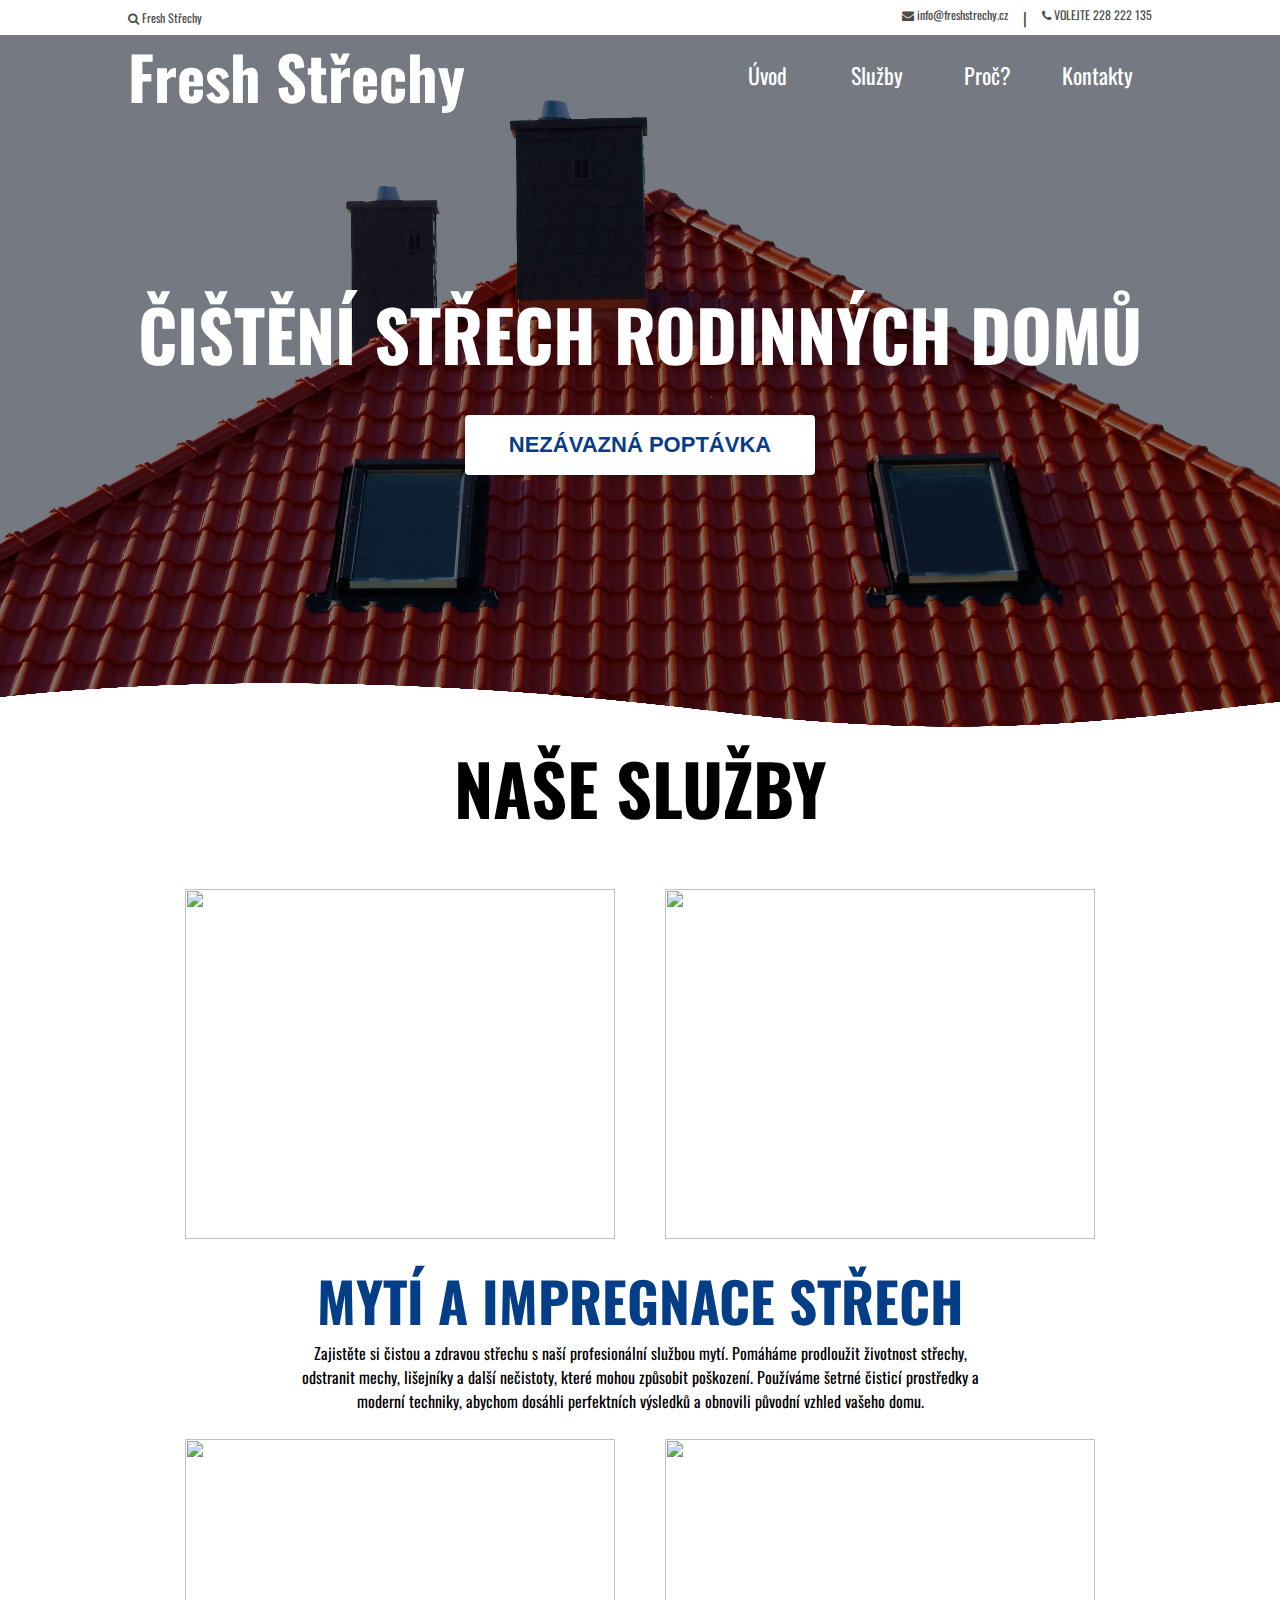
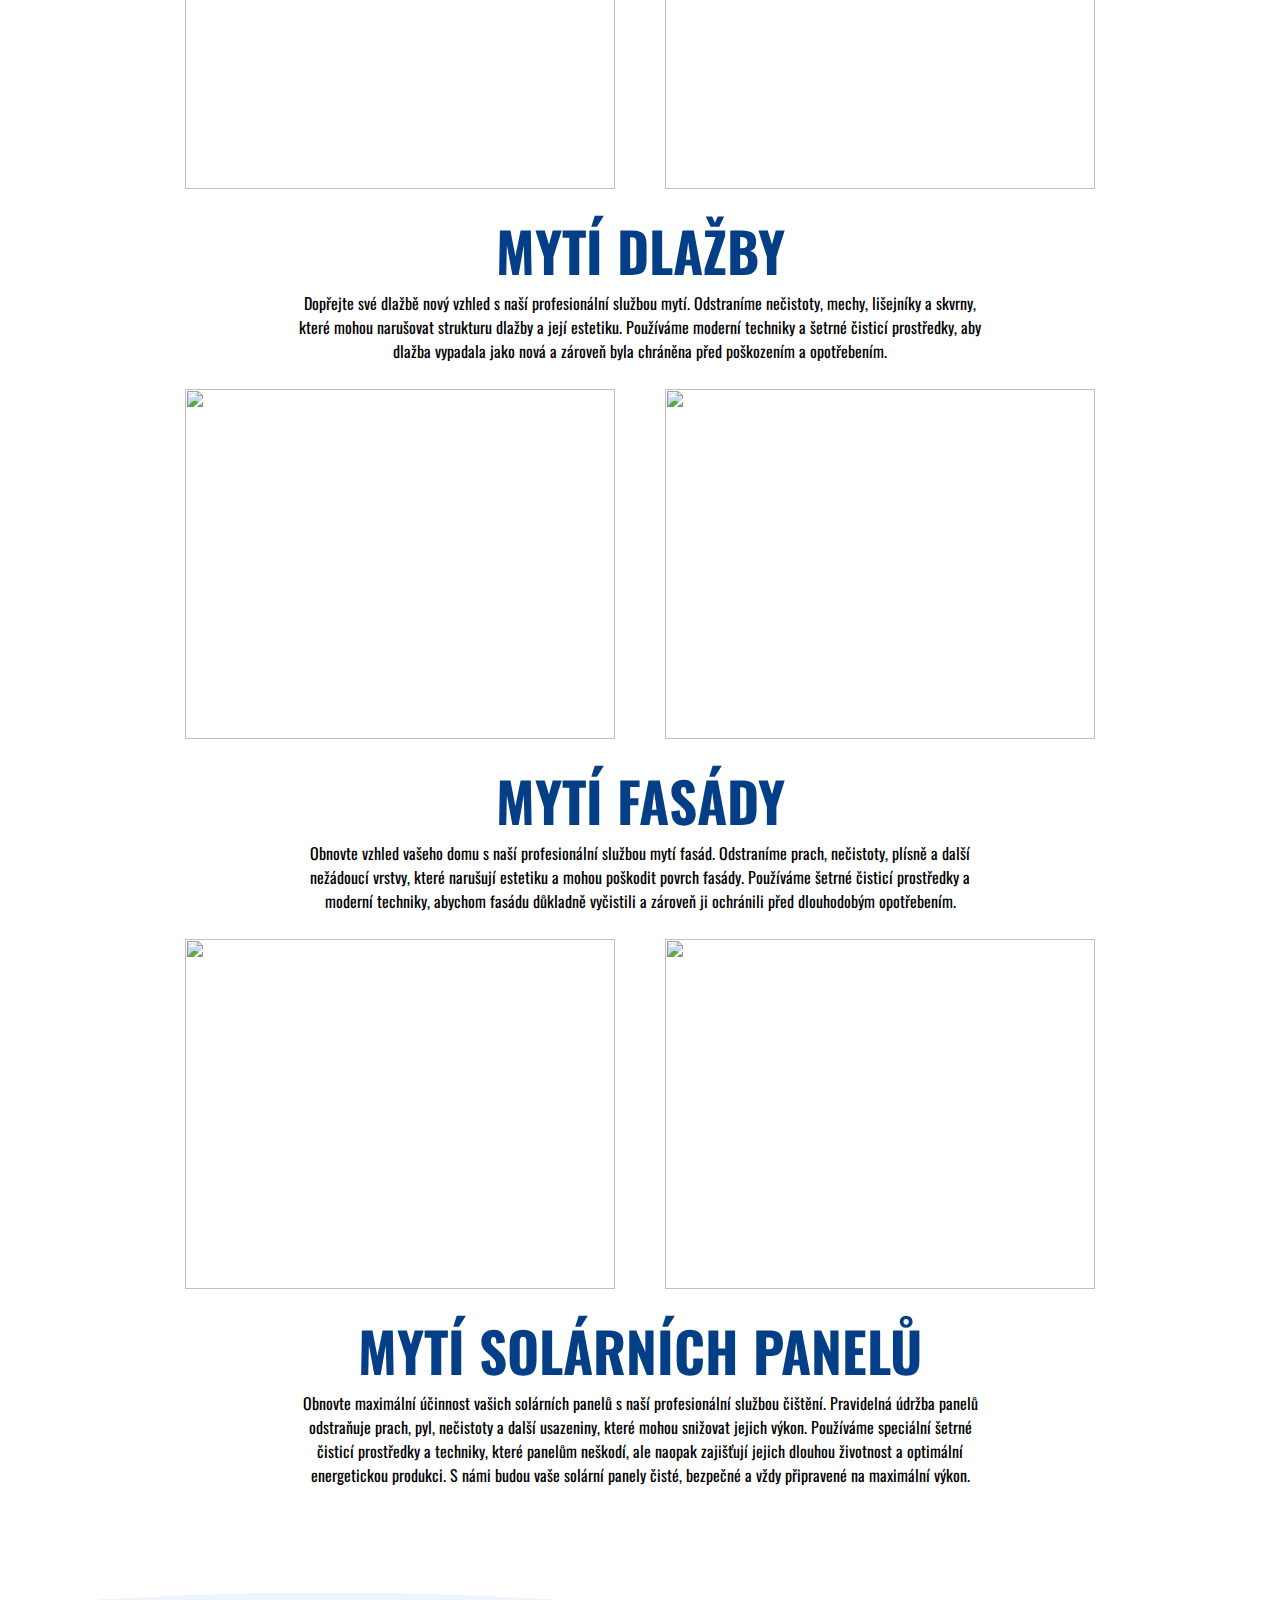
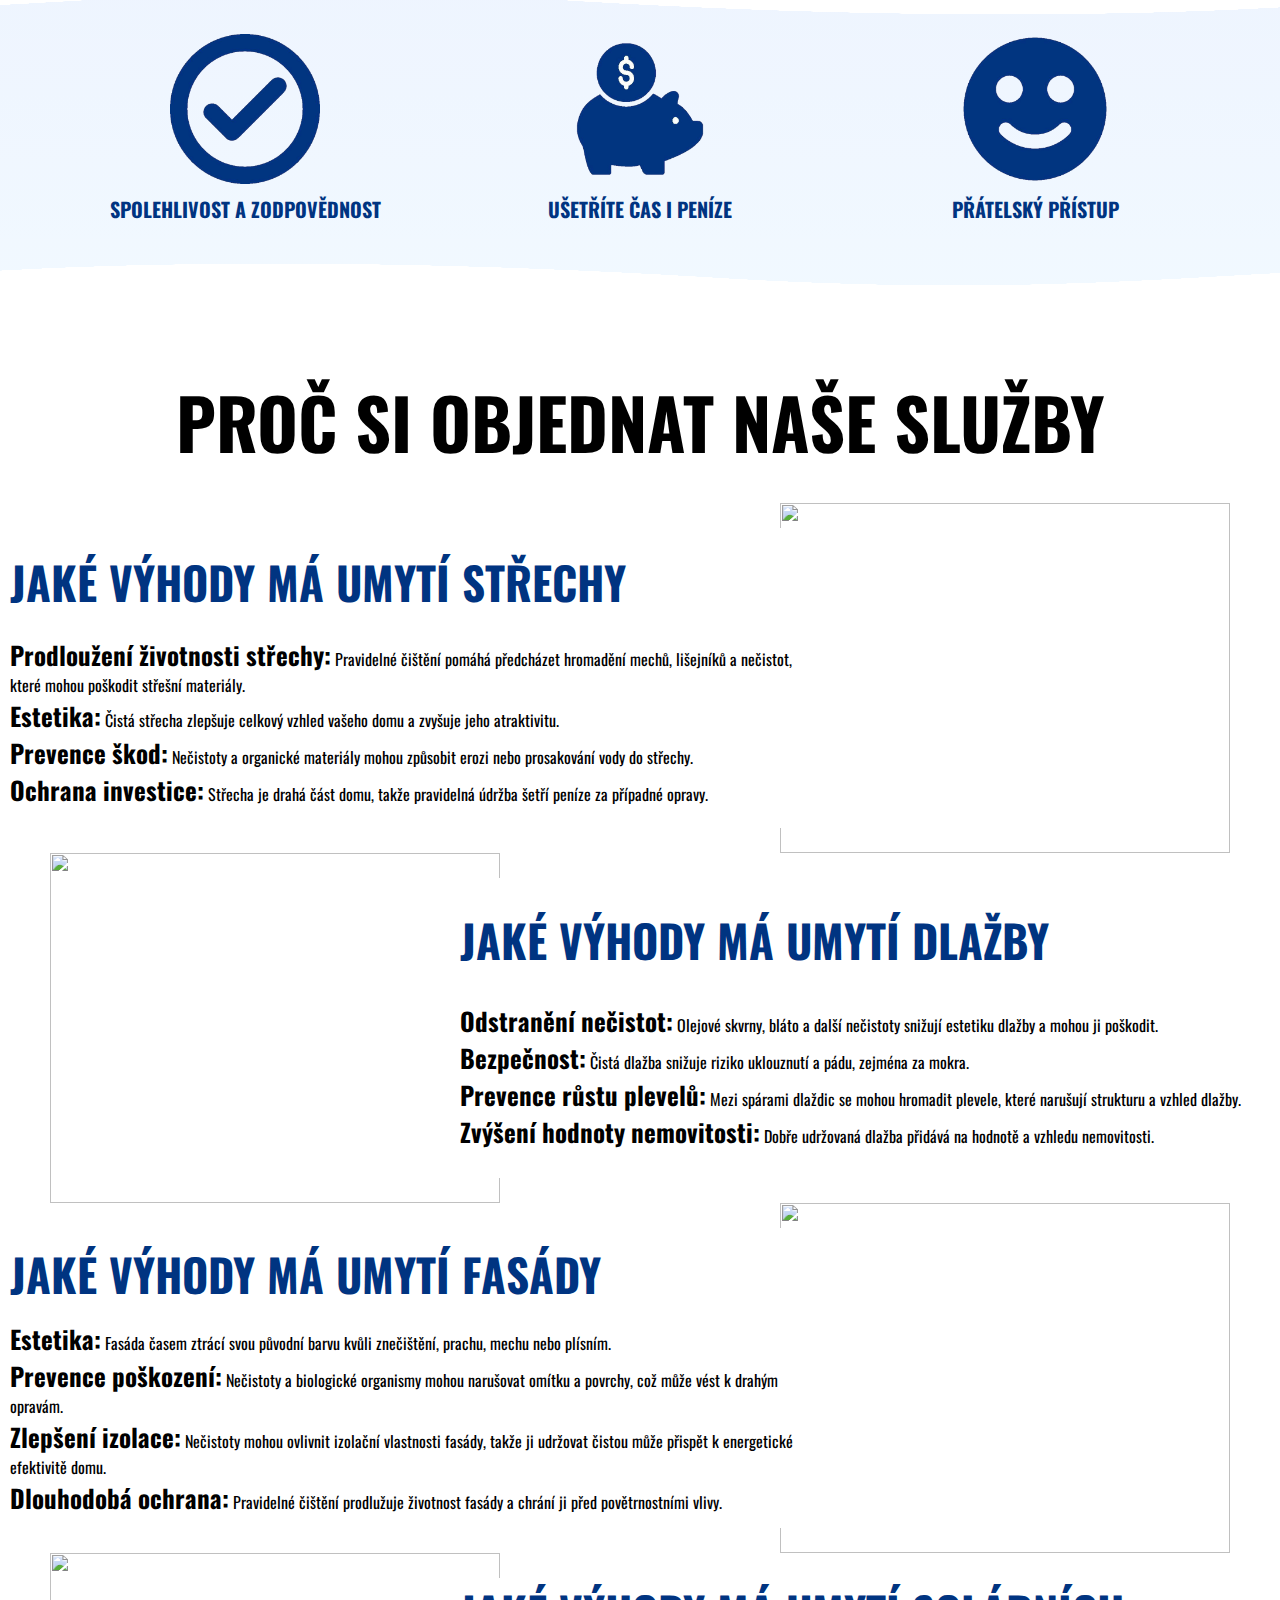
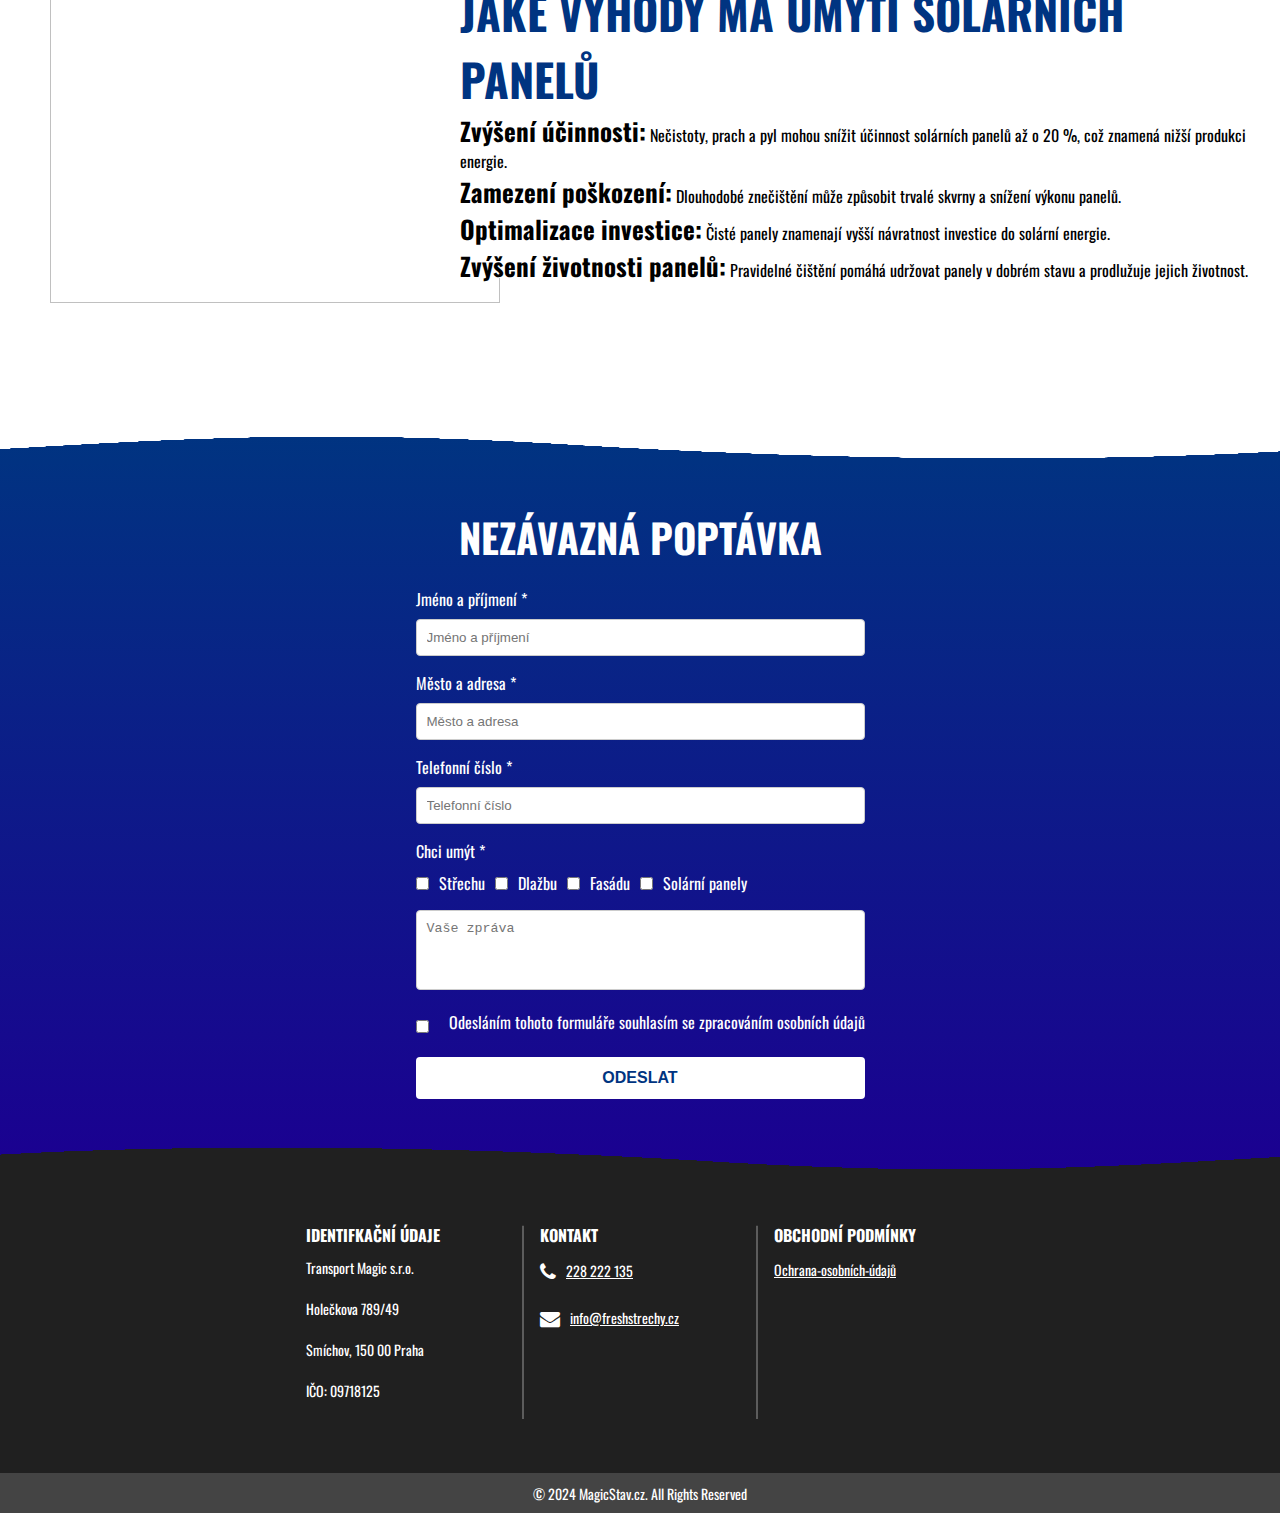
==== default.html @ 61a83289 "Add files via upload" ====
<!DOCTYPE html>
<html lang="en">
<head>
    <meta charset="UTF-8">
    <meta name="viewport" content="width=device-width, initial-scale=1.0">
    <link rel="stylesheet" href="https://cdnjs.cloudflare.com/ajax/libs/font-awesome/4.7.0/css/font-awesome.min.css">
    <link href="https://fonts.googleapis.com/css2?family=Oswald:wght@400;700&display=swap" rel="stylesheet">
    <meta name="format-detection" content="telephone=no">
    <title>Clean Střechy | Čištění střech rodinných domů Plzeň</title>
</head>
<style>
    *{
        margin: 0;
        padding: 0;
    }
    body{
        margin: 0;
        padding: 0;
        font-family: "Oswald";
    }
    .upper_div{
        height: 35px;
        margin: 0 10%;
        display: flex;
        align-items: center;
        justify-content: space-between;
    }
    .p_nav_head{
        text-decoration: none;
        color: rgb(75, 75, 75); 
        margin: 0;
        font-weight: 400;
        font-size: 12px;
    }
    .a_nav_head{
        text-decoration: none;
        color: rgb(75, 75, 75); 
        margin: 0;
        font-weight: 400;
        font-size: 12px;
    }
    .a_nav_head:hover{
        text-decoration: underline;
    }
    .a_phnumber{
        text-decoration: none;
        color: rgb(75, 75, 75); 
        font-weight: 400;
        font-size: 12px;
    }
    .a_phnumber:hover{
        text-decoration: underline;
    }
    .div_nav {
        background-image: url('red-roof.jpg');
        background-repeat: no-repeat;
        background-size: cover;
        background-position: right;
        height: 700px;
        position: relative; /* Potřebné pro absolutní pozicování obrázku bagru uvnitř tohoto kontejneru */
        z-index: 1;
    }
    .nav{
        width: 100%;
        display: flex;
    }
    .nav_div{
        width: 100%;
        height: 80px;
        display: flex;
        justify-content: space-between;
        margin: 0 10%;
    }
    .a_logo{
        text-decoration: none;
        font-size: 60px;
        color: rgb(255, 255, 255);
    }
    .logo{
        align-items: center;
        display: flex;
    }
    .nav_links{
        text-decoration: none;
        display: flex;
        list-style: none;
        justify-content: space-between;
        align-items: center;
    }
    .nav_buttons{
        display: flex;
        justify-content: center;
        align-items: center;
        width: 110px;
        height: 40px;
        text-align: center;
    }
    .a{
        text-decoration: none;
        font-size: 22px;
        color: rgb(255, 255, 255);
    }
    .a:hover{
        text-decoration: underline;
        color: #003481;
    }
    .sidebar {
        height: 100%;
        width: 0;
        position: fixed;
        z-index: 1;
        top: 0px;
        left: 0;
        background: linear-gradient(#003481, #1b0091);
        overflow-x: hidden;
        transition: 0.5s;
        padding-top: 60px;
    }

    .sidebar a {
        padding: 10px 15px;
        text-decoration: none;
        font-size: 20px;
        color: #818181;
        display: block;
        transition: 0.3s;
    }

    .sidebar a:hover {
        color: #f1f1f1;
    }

    .sidebar .closebtn {
        position: absolute;
        top: 0;
        right: 25px;
        font-size: 36px;
        margin-left: 50px;
    }

    @media screen and (max-width: 1150px) {
        #openNav {
            display: block;
            margin-top: 15px;
            margin-right: 10%;
        }
        .nav_links{
            display: none;
        }
        .sidebar{
            text-align: center;
        }
        .a_logo{
            font-size: 35px;
        }
        .div_nav{
            height: 550px;
        }
    }

    @media screen and (min-width: 1151px) {
        #openNav {
            display: none;
        }
    }
    @media screen and (max-height: 450px) {
        .sidebar {padding-top: 15px;}
        .sidebar a {font-size: 18px;}
    }
    .div_main{
        display: flex;
        flex-direction: column;
        justify-content: center;
        align-items: center; 
        height: 75%;
    }
    .p_main_title{
        font-size: 70px;
        font-weight: 700;
        color: white;
        text-align: center;
        padding-bottom: 30px;
    }
    .button_main{
        width: 350px;
        height: 60px;
        background-color: white;
        color: #093c88;
        font-size: 22px;
        font-weight: 700;
        cursor: pointer;
        border: none;
        z-index: 3;
    }

    .button_main:hover{
        background: linear-gradient(#003481, #1b0091);
        color: white;
    }
    .div_vlna{
        background-image: url('vlna.png');
        background-repeat: no-repeat;
        background-size: 100% 40%;
        width: 100%;
        height: 200px;
        position: absolute; /* Absolutní pozicování pro přesunutí obrázku */
        bottom: -121px; /* Umístění na spodní okraj kontejneru */
        left: 0; /* Zarovnání doleva */
        z-index: 2; /* Zajištění, aby obrázek bagru byl viditelný před pozadím */
    }
    .div_vlna4{
        background-image: url('vlna2.png');
        background-repeat: no-repeat;
        background-size: 100% 20%;
        width: 100%;
        height: 200px;
        position: absolute; /* Absolutní pozicování pro přesunutí obrázku */
        top: -1px; /* Umístění na spodní okraj kontejneru */
        left: 0; /* Zarovnání doleva */
        z-index: 2; /* Zajištění, aby obrázek bagru byl viditelný před pozadím */
    }
    .div_vlna5{
        background-image: url('vlna.png');
        background-repeat: no-repeat;
        background-size: 100% 20%;
        width: 100%;
        height: 200px;
        position: absolute; /* Absolutní pozicování pro přesunutí obrázku */
        bottom: -161px; /* Umístění na spodní okraj kontejneru */
        left: 0; /* Zarovnání doleva */
        z-index: 2; /* Zajištění, aby obrázek bagru byl viditelný před pozadím */
    }
    .div_vlna2{
        background-image: url('vlna2.png');
        background-repeat: no-repeat;
        background-size: 100% 20%;
        width: 100%;
        height: 200px;
        position: absolute; /* Absolutní pozicování pro přesunutí obrázku */
        top: -1px; /* Umístění na spodní okraj kontejneru */
        left: 0; /* Zarovnání doleva */
        z-index: 2; /* Zajištění, aby obrázek bagru byl viditelný před pozadím */
    }
    .div_vlna3{
        background-image: url('vlna3.png');
        background-repeat: no-repeat;
        background-size: 100% 20%;
        width: 100%;
        height: 200px;
        position: absolute; /* Absolutní pozicování pro přesunutí obrázku */
        bottom: -161px; /* Umístění na spodní okraj kontejneru */
        left: 0; /* Zarovnání doleva */
        z-index: 2; /* Zajištění, aby obrázek bagru byl viditelný před pozadím */
    }
    @media screen and (max-width: 550px) {
        .p_nav_head{
            display: none;
        }
        .upper_div{
            display: flex;
            justify-content: center;
        }
    }
    .p_kontakt_tittle{
        color: white; 
        font-weight: 700;
    }
    .p_kontakt{
        color: white; 
        font-size: 14px;
        padding: 10px 0;
        text-decoration: none;
    }
    .img_cara{
        height: 200px;
    }
    .img_cara2{
        height: 200px;
    }
    .img_cara3{
        width: 180px;
        height: auto;
        display: none;
    }
    #fa-phone{
        color: white; 
        font-size: 20px; 
        padding-top: 5px;
    }
    .phone_a{
        color: white; 
        font-size: 14px; 
        padding-left: 10px;
    }
    .zasady{
        color: white; 
        font-size: 14px;
        padding: 10px 0;
    }
    .kontakt_div{
        width: 200px; 
        padding: 0 15px;
    }
    @media screen and (max-width: 693px) {
        .img_cara2{
                display: none;
            }
        .p_main_title{
            font-size: 48px;
        }
    }
    @media screen and (max-width: 462px) {
        .img_cara{
            display: none;
        }
    }
    @media screen and (max-width: 458px) {
        .img_cara3{
            display: block;
        }
        .kontakt_div{
            display: flex;
            flex-direction: column;
            align-items: center;
        }
    }
    .div_sluzby{
        display: flex;
        justify-content: space-between;
        padding: 0 15%;
    }
    .sluzby{
        width: 100%;
    } 
    .div_obrazky{
        display: flex; 
        flex-direction: column;
        align-items: center;
        gap: 50px;  
        padding: 0 25px;
    }
    .service {
        text-align: center;
        width: 100%;
        display: flex;
        flex-direction: column;
        align-items: center;
    }
    .obrazky{
        display: flex;
        gap: 50px;
        justify-content: center;
    }
    .img_service{
        width: 430px;
        height: 350px;
    }
    .img_service2{
        width: 430px;
        height: 350px;
    }
    .service_title{
        color: #033e86;
        font-weight: 700;
        font-size: 55px;
        text-align: center;
        margin-bottom: 0;
        margin-top: 20px;
    }
    .service_text{
        font-weight: 300;
        color: black;
        width: 98%;
        text-align: center;
    }
    .div_formular {
        background: linear-gradient(#003481, #1b0091);
        height: 700px; 
        display: flex;
        justify-content: center;
        align-items: center;
        flex-direction: column;
        margin-top: 50px;
        padding: 20px 0;
        position: relative;
        z-index: 1;
    }

    .form-container {
        padding: 20px 0;
        border-radius: 8px;
        width: 100%;
        max-width: 600px;
        display: flex;
        flex-direction: column;
        align-items: center;
    }

    input[type="text"],
    input[type="tel"],
    textarea {
        width: 100%; 
        max-width: 500px;
        padding: 10px;
        margin-bottom: 15px;
        border: 1px solid #ccc;
        border-radius: 4px;
        box-sizing: border-box;
    }

    textarea {
        height: 80px;
        resize: none;
    }

    .checkbox-container {
        display: flex;
        align-items: center;
        margin-bottom: 15px;
        gap: 10px;
    }

    .checkbox-container > div {
        display: flex;
        align-items: center;
    }

    input[type="checkbox"] {
        margin-right: 10px;
    }

    button {
        width: 100%;
        padding: 12px;
        background-color: white;
        color: #003481;
        border: none;
        border-radius: 4px;
        font-size: 1em;
        cursor: pointer;
        font-weight: bold;
        text-transform: uppercase;
    }

    button:hover {
        background-color: #0144a8;
        color: white;
    }

    label {
        display: block;
        margin-bottom: 8px;
        color: white;
    }
    .label2 {
        display: block;
        margin-bottom: 0;
        color: white;
    }

    h1 {
        text-align: center;
        font-size: 2.5rem; 
        margin-bottom: 20px;
        margin-top: 0;
        color: #ffffff;
    }

    @media (max-width: 768px) {
        input[type="text"],
        input[type="tel"],
        textarea {
            width: 100%;
        }


        h1 {
            font-size: 1.7rem;
        }

        button {
            font-size: 0.9em; 
        }
        form{
            width: 300px;
        }
        label{
            font-size: 13px;
        }
    }
    .p_sluzby_title{
        color: black;
        font-family: 700;
        font-size: 70px;
        text-align: center;
        padding-bottom: 50px;
    }
    .proc_main_title{
        text-align: center; 
        color: black; 
        font-size: 70px; 
        margin-bottom: 30px;
    }
    @media screen and (max-width: 1500px) {
        .div_sluzby{
            display: block;
            padding: 0;
        }
    }
    @media screen and (max-width: 700px) {
        .img_service{
            width: 330px;
            height: 250px;
        }
        .img_service2{
            display: none;
        }
        .p_sluzby_title{
            font-size: 50px;
        }
        .service_title{
            font-size: 30px;
        }
        .proc_main_title{
            font-size: 48px;
        }
        .div_obrazky{
            padding: 0;
        }
    }
    .proc_umyt_strechu{
        padding: 80px 15%;
        height: 100%;
    }
    .proc_umyt_all{
        display: flex; 
        align-items: center; 
        flex-direction: row-reverse;
    }
    .proc_umyt_all2{
        display: flex; 
        align-items: center; 
    }
    .proc_umyt{
        background-color: white; 
        z-index: 2; 
        height: 300px; 
        padding: 0 10px; 
        display: flex; 
        justify-content: space-evenly; 
        flex-direction: column;
    }
    .sluzby_umyt{
        background-color: white; 
        height: 150px; 
        max-width: 700px;
        display: flex; 
        flex-direction: column;
    }
    .proc_img{
        height: 350px; 
        width: 450px; 
        position: relative; 
        right: 50px; 
        z-index: 1;
    }
    .proc_img2{
        height: 350px; 
        width: 450px; 
        position: relative; 
        left: 50px; 
        z-index: 1;
    }
    .proc_title{
        font-weight: 700;
        font-size: 45px; 
        color: #003481;
    }
    @media screen and (max-width: 1650px) {
        .proc_umyt_strechu{
            padding: 80px 0;
        }
    }
    @media screen and (max-width: 1150px) {
        .proc_umyt_strechu{
            padding: 80px 0;
        }
    }
    @media screen and (max-width: 950px) {
        .proc_umyt_all{
            display: flex;
            flex-direction: column;
            align-items: center;
        }
        .proc_umyt_all2{
            display: flex;
            justify-content: center;
            flex-direction: column;
            align-items: center;
        }
        .proc_img{
            right: 0;
            height: 300px;
            width: 350px;
        }
        .proc_img2{
            left: 0;
            height: 300px;
            width: 350px;
        }
        .proc_umyt{
            box-shadow: none;
            align-items: center;
            height: 480px;
        }
        .proc_text{
            padding: 0 15px;
        }
        .proc_title{
            font-size: 30px;
            margin-top: 15px;
            text-align: center;
        }
        .sluzby_umyt{
            height: 250px;
        }
    }
    .div_pristup_main{
        height: 300px; 
        background: linear-gradient(#0063f811, #008cff0e); 
        margin-top: 150px; 
        position: relative; 
        z-index: 1;
    }
    .div_pristup{
        width: 100%; 
        display: flex; 
        justify-content: space-evenly; 
        align-items: center; 
        height: 100%;
    }
    .img_spol{
        height: 150px; 
        width: 150px; 
        padding-bottom: 10px; 
        margin-top: -20px;
    }
    .p_pristup{
        color: #003481; 
        font-size: 20px; 
        font-weight: 700;
    }
    .pristup{
        display: flex; 
        flex-direction: column; 
        align-items: center;
        width: 300px;
    }
    @media screen and (max-width: 750px) {
        .div_pristup_main{
            height: 550px;
        }
        .div_pristup{
            flex-direction: column
        }
        .img_spol{
            width: 80px;
            height: 80px;
        }
        .p_pristup{
            font-size: 20px;
            text-align: center;
        }
        .pristup{
            width: 300px;
        }
    }
</style>
<body id="body">
    <div class="upper_div">
        <div class="div_strechy">
            <p class="p_nav_head"><i class="fa fa-search"></i> Fresh Střechy</p>
        </div>
        <div style="display: flex;">
            <a class="a_nav_head" href="mailto:info@strechy.cz"><i class="fa fa-envelope"></i> info@freshstrechy.cz</a>
            <p style="padding: 0 15px; color: rgb(75, 75, 75);">|</p>
            <a class="a_phnumber" href="tel:+420228222135"><i class="fa fa-phone"></i> VOLEJTE 228 222 135</a>
        </div>
    </div>
    <div class="div_nav">
        <nav class="nav">
            <div class="nav_div">
                <p class="logo"><a href="/" class="a_logo"><strong>Fresh Střechy <i class='fas fa-lightbulb' style="font-size: 35px;"></i></strong></a></p>
                <ul class="nav_links">
                    <li class="nav_buttons"><a class="a" href="#body">Úvod</a></li>
                    <li class="nav_buttons"><a class="a" href="#sluzby">Služby</a></li>
                    <li class="nav_buttons"><a class="a" href="#proc">Proč?</a></li>
                    <li class="nav_buttons"><a class="a" href="#kontakt">Kontakty</a></li>
                </ul>
            </div>
            <div id="openNav">
                <span style="font-size:35px;cursor:pointer; color: white;" onclick="openNav()">&#9776;</span>
            </div>
      </nav>
        <div id="mySidebar" class="sidebar">
            <a href="javascript:void(0)" class="closebtn" onclick="closeNav()">&times;</a>
            <a href="#body" style="color: white;" onclick="closeNav()">Úvod</a>
            <a href="#sluzby" style="color: white;" onclick="closeNav()">Služby</a>
            <a href="#proc" style="color: white;" onclick="closeNav()">Proč?</a>
            <a href="#kontakt" style="color: white;" onclick="closeNav()">Kontakty</a>
        </div>
        <div class="div_main">
            <p class="p_main_title"><strong>ČIŠTĚNÍ STŘECH RODINNÝCH DOMŮ</strong></p>
            <a href="#formular"><button class="button_main"><strong>NEZÁVAZNÁ POPTÁVKA</strong></button></a>
        </div>
        <div class="div_vlna">   
        </div>
    </div>

    <div class="div_sluzby" id="sluzby">
        <div class="sluzby">
            <p class="p_sluzby_title"><strong>NAŠE SLUŽBY</strong></p>
            <div class="div_obrazky">
                <div class="service">
                    <div class="obrazky">
                        <img class="img_service" src="https://domerino.cz/wp-content/uploads/2024/05/Domerino_cisteni-strech7.jpg" alt="">
                        <img class="img_service2" src="https://domerino.cz/wp-content/uploads/2024/05/Domerino_cisteni-strech8.jpg" alt="">
                    </div>
                    <div class="sluzby_umyt">
                        <p class="service_title"><strong>MYTÍ A IMPREGNACE STŘECH</strong></p>
                        <p class="proc_text">Zajistěte si čistou a zdravou střechu s naší profesionální službou mytí. Pomáháme prodloužit životnost střechy, odstranit mechy, lišejníky a další nečistoty, které mohou způsobit poškození. Používáme šetrné čisticí prostředky a moderní techniky, abychom dosáhli perfektních výsledků a obnovili původní vzhled vašeho domu.</p>    
                    </div>
                </div>
                <div class="service">
                    <div class="obrazky">
                        <img class="img_service" src="https://domerino.cz/wp-content/uploads/2024/06/Domerino_cisteni_dlazby6.jpg" alt="">
                        <img class="img_service2" src="https://domerino.cz/wp-content/uploads/2024/06/Domerino_cisteni_dlazby8.jpg" alt="">
                    </div>
                    <div class="sluzby_umyt">
                        <p class="service_title"><strong>MYTÍ DLAŽBY</strong></p>
                        <p class="proc_text">Dopřejte své dlažbě nový vzhled s naší profesionální službou mytí. Odstraníme nečistoty, mechy, lišejníky a skvrny, které mohou narušovat strukturu dlažby a její estetiku. Používáme moderní techniky a šetrné čisticí prostředky, aby dlažba vypadala jako nová a zároveň byla chráněna před poškozením a opotřebením.</p>
                    </div>
                </div>
                <div class="service">
                    <div class="obrazky">
                        <img class="img_service" src="https://domerino.cz/wp-content/uploads/2022/05/a-1-400x284.png" alt="">
                        <img class="img_service2" src="https://domerino.cz/wp-content/uploads/2024/05/Domerino_cisteni-fasad10.jpg" alt="">
                    </div>
                    <div class="sluzby_umyt">
                        <p class="service_title"><strong>MYTÍ FASÁDY</strong></p>
                        <p class="proc_text">Obnovte vzhled vašeho domu s naší profesionální službou mytí fasád. Odstraníme prach, nečistoty, plísně a další nežádoucí vrstvy, které narušují estetiku a mohou poškodit povrch fasády. Používáme šetrné čisticí prostředky a moderní techniky, abychom fasádu důkladně vyčistili a zároveň ji ochránili před dlouhodobým opotřebením.</p>
                    </div>
                </div>
                <div class="service">
                    <div class="obrazky">
                        <img class="img_service" src="https://strechananovo.cz/wp-content/uploads/2024/07/AdobeStock_480470652.jpeg" alt="">
                        <img class="img_service2" src="https://strechananovo.cz/wp-content/uploads/2024/07/AdobeStock_301710351.jpeg" alt="">
                    </div>
                    <div class="sluzby_umyt">
                        <p class="service_title"><strong>MYTÍ SOLÁRNÍCH PANELŮ</strong></p>
                        <p class="proc_text">Obnovte maximální účinnost vašich solárních panelů s naší profesionální službou čištění. Pravidelná údržba panelů odstraňuje prach, pyl, nečistoty a další usazeniny, které mohou snižovat jejich výkon. Používáme speciální šetrné čisticí prostředky a techniky, které panelům neškodí, ale naopak zajišťují jejich dlouhou životnost a optimální energetickou produkci. S námi budou vaše solární panely čisté, bezpečné a vždy připravené na maximální výkon.</p>
                    </div>
                </div>
            </div>
        </div>
    </div>

    <div class="div_pristup_main">
        <div class="div_vlna4"></div>
        <div class="div_pristup">
            <div class="pristup">
                <img src="check-mark.png" alt="" class="img_spol">
                <p class="p_pristup">SPOLEHLIVOST A ZODPOVĚDNOST</p>
            </div>
            <div class="pristup">
                <img src="piggy-bank.png" alt="" class="img_spol">
                <p class="p_pristup">UŠETŘÍTE ČAS I PENÍZE</p>
            </div>
            <div class="pristup">
                <img src="smiley.png" alt="" class="img_spol">
                <p class="p_pristup">PŘÁTELSKÝ PŘÍSTUP</p>
            </div>
        </div>
        <div class="div_vlna5"></div>
    </div>
    
    <div class="proc_umyt_strechu" id="proc">
        <p class="proc_main_title"><STRONG>PROČ SI OBJEDNAT NAŠE SLUŽBY</STRONG></p>
        <div class="proc_umyt_all">
            <img src="https://domerino.cz/wp-content/uploads/2024/05/Domerino_cisteni-strech8.jpg" alt="" class="proc_img">
            <div class="proc_umyt">
                <p class="proc_title"><strong>JAKÉ VÝHODY MÁ UMYTÍ STŘECHY</strong></p>
                <p class="proc_text"><strong style="font-size: 25px;">Prodloužení životnosti střechy:</strong> Pravidelné čištění pomáhá předcházet hromadění mechů, lišejníků a nečistot, které mohou poškodit střešní materiály. <br>
                    <strong style="font-size: 25px;">Estetika:</strong> Čistá střecha zlepšuje celkový vzhled vašeho domu a zvyšuje jeho atraktivitu. <br>
                    <strong style="font-size: 25px;">Prevence škod:</strong> Nečistoty a organické materiály mohou způsobit erozi nebo prosakování vody do střechy. <br>
                    <strong style="font-size: 25px;">Ochrana investice:</strong> Střecha je drahá část domu, takže pravidelná údržba šetří peníze za případné opravy. <br>
                </p>
            </div>
        </div>
        <div class="proc_umyt_all2">
            <img src="https://domerino.cz/wp-content/uploads/2024/06/Domerino_cisteni_dlazby8.jpg" alt="" class="proc_img2">
            <div class="proc_umyt">
                <p class="proc_title"><strong>JAKÉ VÝHODY MÁ UMYTÍ DLAŽBY</strong></p>
                <p class="proc_text"><strong style="font-size: 25px;">Odstranění nečistot:</strong> Olejové skvrny, bláto a další nečistoty snižují estetiku dlažby a mohou ji poškodit. <br>
                    <strong style="font-size: 25px;">Bezpečnost:</strong> Čistá dlažba snižuje riziko uklouznutí a pádu, zejména za mokra. <br>
                    <strong style="font-size: 25px;">Prevence růstu plevelů:</strong> Mezi spárami dlaždic se mohou hromadit plevele, které narušují strukturu a vzhled dlažby. <br>
                    <strong style="font-size: 25px;" >Zvýšení hodnoty nemovitosti:</strong> Dobře udržovaná dlažba přidává na hodnotě a vzhledu nemovitosti.<br>
                </p>
            </div>
        </div>
        <div class="proc_umyt_all">
            <img src="https://domerino.cz/wp-content/uploads/2024/05/Domerino_cisteni-fasad10.jpg" alt="" class="proc_img">
            <div class="proc_umyt">
                <p class="proc_title"><strong>JAKÉ VÝHODY MÁ UMYTÍ FASÁDY</strong></p>
                <p class="proc_text"><strong style="font-size: 25px;">Estetika:</strong> Fasáda časem ztrácí svou původní barvu kvůli znečištění, prachu, mechu nebo plísním. <br>
                    <strong style="font-size: 25px;">Prevence poškození:</strong> Nečistoty a biologické organismy mohou narušovat omítku a povrchy, což může vést k drahým opravám. <br>
                    <strong style="font-size: 25px;">Zlepšení izolace:</strong> Nečistoty mohou ovlivnit izolační vlastnosti fasády, takže ji udržovat čistou může přispět k energetické efektivitě domu. <br>
                    <strong style="font-size: 25px;">Dlouhodobá ochrana:</strong> Pravidelné čištění prodlužuje životnost fasády a chrání ji před povětrnostními vlivy.<br>
                </p>
            </div>
        </div>
        <div class="proc_umyt_all2">
            <img src="https://strechananovo.cz/wp-content/uploads/2024/07/AdobeStock_301710351.jpeg" alt="" class="proc_img2">
            <div class="proc_umyt">
                <p class="proc_title"><strong>JAKÉ VÝHODY MÁ UMYTÍ SOLÁRNÍCH PANELŮ</strong></p>
                <p class="proc_text"><strong style="font-size: 25px;">Zvýšení účinnosti:</strong> Nečistoty, prach a pyl mohou snížit účinnost solárních panelů až o 20 %, což znamená nižší produkci energie.<br>
                    <strong style="font-size: 25px;">Zamezení poškození:</strong> Dlouhodobé znečištění může způsobit trvalé skvrny a snížení výkonu panelů.<br>
                    <strong style="font-size: 25px;">Optimalizace investice:</strong> Čisté panely znamenají vyšší návratnost investice do solární energie. <br>
                    <strong style="font-size: 25px;">Zvýšení životnosti panelů:</strong> Pravidelné čištění pomáhá udržovat panely v dobrém stavu a prodlužuje jejich životnost.<br>
                </p>
            </div>
        </div>
    </div>

    <div class="div_formular" id="formular">
        <div class="div_vlna2"></div>
        <div class="div_vlna3"></div>
        <div class="form-container">
            <h1>NEZÁVAZNÁ POPTÁVKA</h1>
            <form action="send_mail.php" method="post">
    
                <label for="name">Jméno a příjmení *</label>
                <input type="text" id="name" name="name" placeholder="Jméno a příjmení" required>
    
                <label for="address">Město a adresa *</label>
                <input type="text" id="address" name="address" placeholder="Město a adresa" required>

                <label for="phone">Telefonní číslo *</label>
                <input type="tel" id="phone" name="phone" placeholder="Telefonní číslo" required>
                
                <label for="chciumyt">Chci umýt *</label>
                <div class="checkbox-container">
                    <div style="display: flex;">
                        <input type="checkbox" id="strecha" name="chciumyt[]" value="Střechu">
                        <label class="label2" for="strecha">Střechu</label><br>
                    </div>
                    <div style="display: flex;">
                        <input type="checkbox" id="dlazba" name="chciumyt[]" value="Dlažbu">
                        <label class="label2" for="dlazba">Dlažbu</label><br>
                    </div>
                    <div style="display: flex;">
                        <input type="checkbox" id="fasada" name="chciumyt[]" value="Fasádu">
                        <label class="label2" for="fasada">Fasádu</label><br>
                    </div>
                    <div style="display: flex;">
                        <input type="checkbox" id="solarni_panely" name="chciumyt[]" value="Solární panely">
                        <label class="label2" for="solarni_panely">Solární panely</label>
                    </div>
                </div>

                <textarea id="message" name="message" placeholder="Vaše zpráva" required></textarea>
    
                <div class="checkbox-container">
                    <input type="checkbox" id="consent" name="consent" required>
                    <label for="consent">Odesláním tohoto formuláře souhlasím se zpracováním osobních údajů</label>
                </div>
    
                <button type="submit">ODESLAT</button>
            </form>
        </div>
    </div>

    <div id="kontakt" class="div_kontakty" style="flex-wrap: wrap; width: auto; height: 100%;padding-bottom: 50px; background-color: rgb(32, 32, 32); display: flex; justify-content: center; align-items: flex-start; padding-top: 50px;">
        <div class="kontakt_div">
            <p class="p_kontakt_tittle">IDENTIFKAČNÍ ÚDAJE</p>
            <p class="p_kontakt" style="color: white; font-size: 14px;">Transport Magic s.r.o.</p>
            <p class="p_kontakt">Holečkova 789/49</p>
            <p class="p_kontakt">Smíchov, 150 00 Praha</p>
            <p class="p_kontakt">IČO: 09718125</p>
            <img class="img_cara3" src="cara2.png" alt="">
        </div>
        <img class="img_cara" src="cara.png" alt="">
        <div class="kontakt_div">
            <p class="p_kontakt_tittle">KONTAKT</p>
            <div style="display: flex; align-items: center; padding: 10px 0;">
                <P><i class="fa fa-phone" id="fa-phone"></i></P>
                <a href="tel:+420228222135" class="phone_a">228 222 135</a>
            </div>
            <div style="display: flex; align-items: center; padding: 10px 0;">
                <P><i class="fa fa-envelope" id="fa-phone"></i></P>
                <a href="mailto:info@magicstav.cz" class="phone_a">info@freshstrechy.cz</a>
            </div>
            <img class="img_cara3" src="cara2.png" alt="">
        </div>
        <img class="img_cara2" src="cara.png" alt="">
        <div class="kontakt_div">
            <p class="p_kontakt_tittle">OBCHODNÍ PODMÍNKY</p>
            <div style="padding: 10px 0;">
                <a href="Zásady-ochrany-osobních-údajů.html" class="zasady">Ochrana-osobních-údajů</a>
            </div>
        </div>
    </div>
    <div class="div_all_rights" style="height: 40px; background-color: rgb(68, 68, 68); width: auto; display: flex; justify-content: center; align-items: center;">
        <p class="p_all_rights" style="color: white; font-size: 14px;">© 2024 MagicStav.cz. All Rights Reserved</p>
    </div>
<script>
    function openNav() {
        document.getElementById("mySidebar").style.width = "100%";
        document.getElementById("mySidebar").style.height = "250px";
        document.getElementById("mySidebar").style.top = "35px";
    }
    
    function closeNav() {
        document.getElementById("mySidebar").style.width = "0";
    }
    function checkScreenWidth() {
        var screenWidth = window.innerWidth;
        if (screenWidth > 900) {
            closeNav();
        }
    }
    window.addEventListener('resize', checkScreenWidth);

    window.addEventListener('scroll', function() {
        var nav = document.getElementById('nav');
        if (window.scrollY > 50) {
            nav.style.backgroundColor = 'rgba(255, 255, 255)';
            nav.style.opacity = '0.8';
        } else {
            nav.style.backgroundColor = 'rgba(255, 255, 255, 1)';
            nav.style.opacity = '1';
        }
    });
</script>

<script>
    document.querySelectorAll('a[href^="#"]').forEach(anchor => {
        anchor.addEventListener('click', function (e) {
            e.preventDefault();

            document.querySelector(this.getAttribute('href')).scrollIntoView({
                behavior: 'smooth'
            });
        });
    });
</script>
</body>
</html>
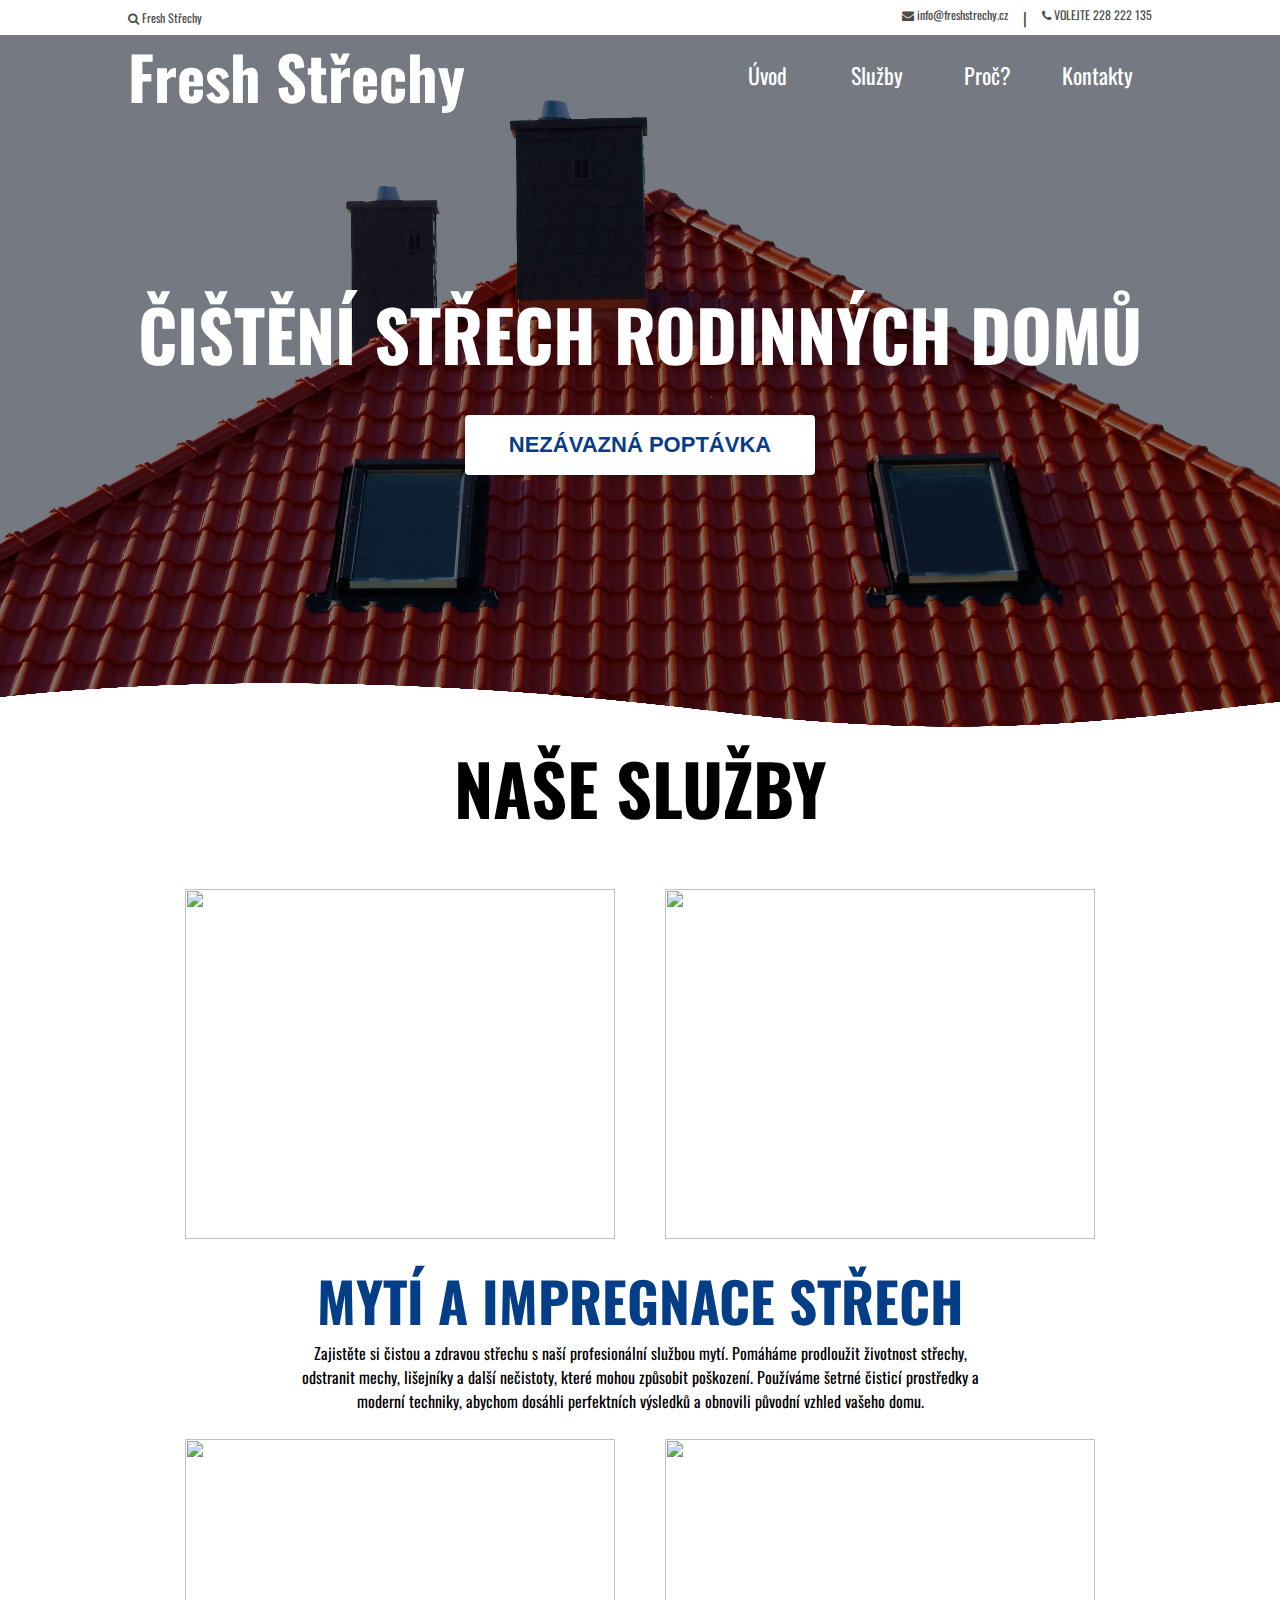
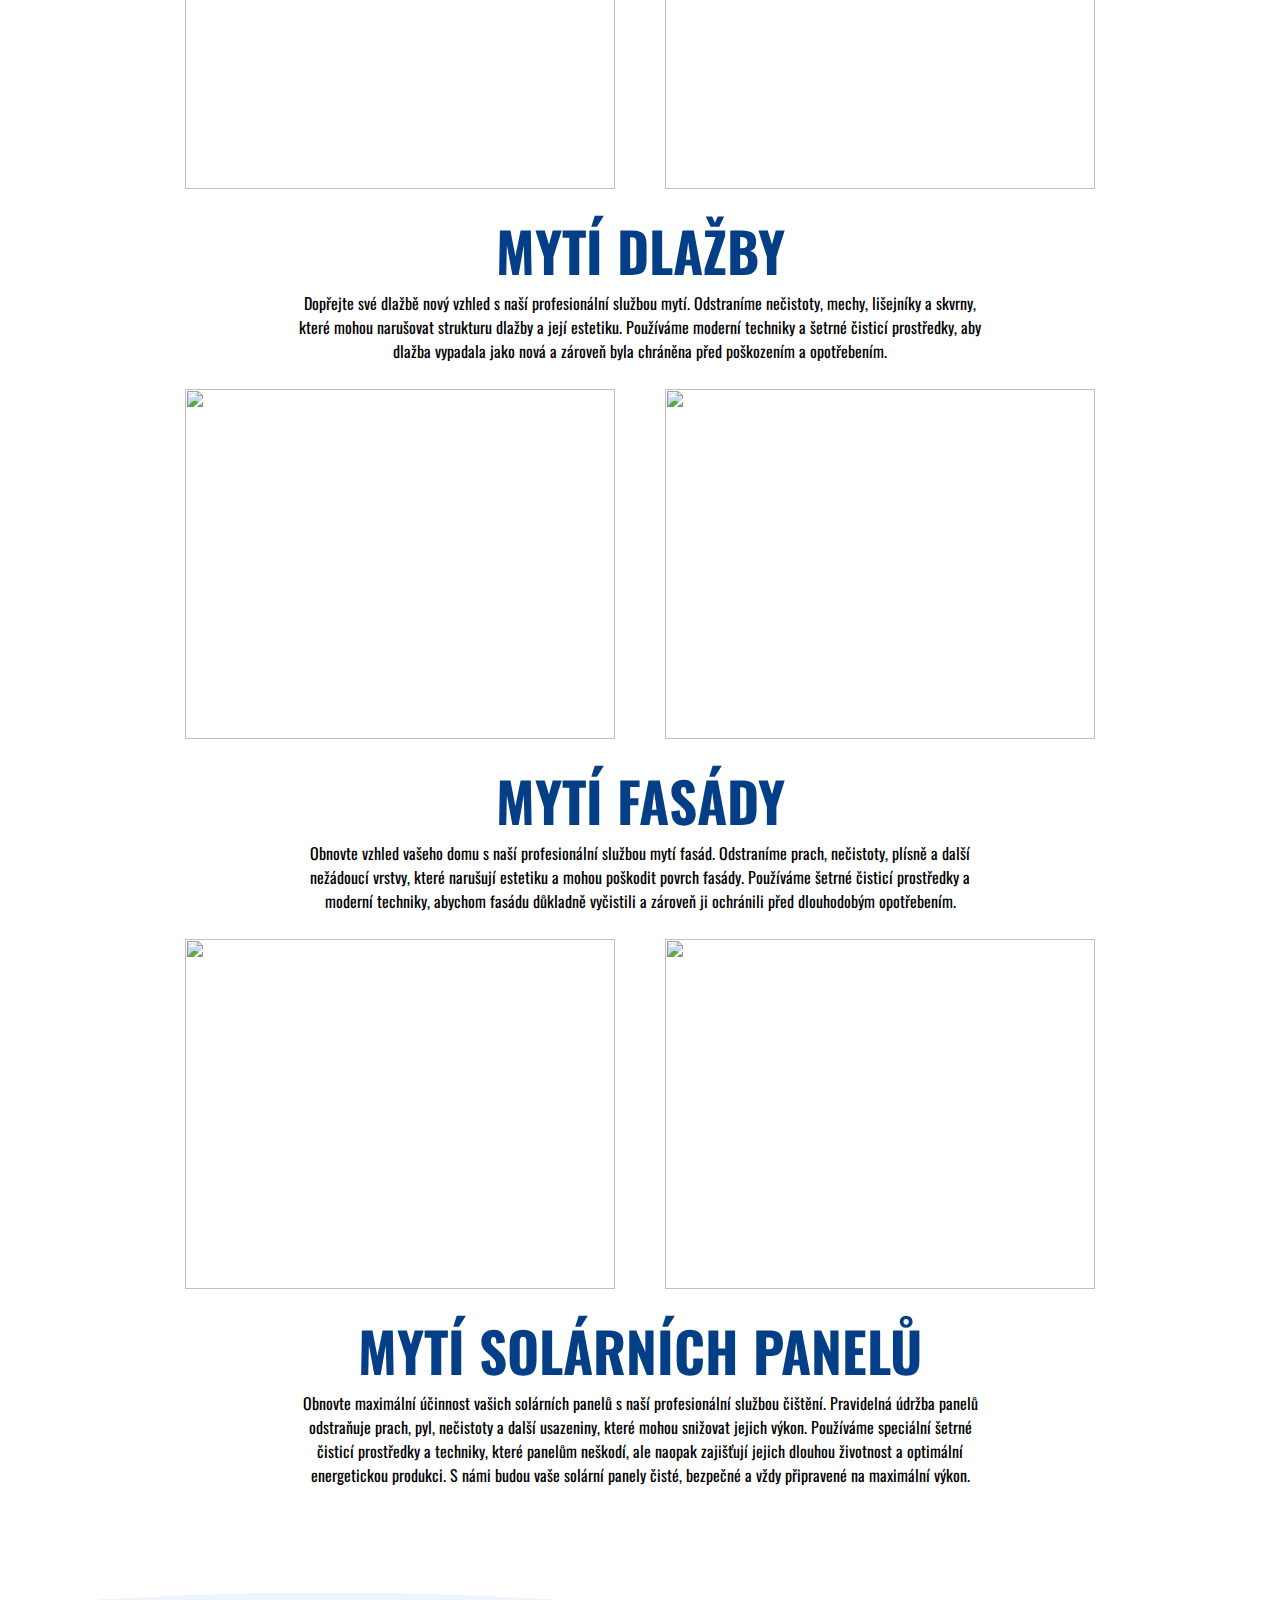
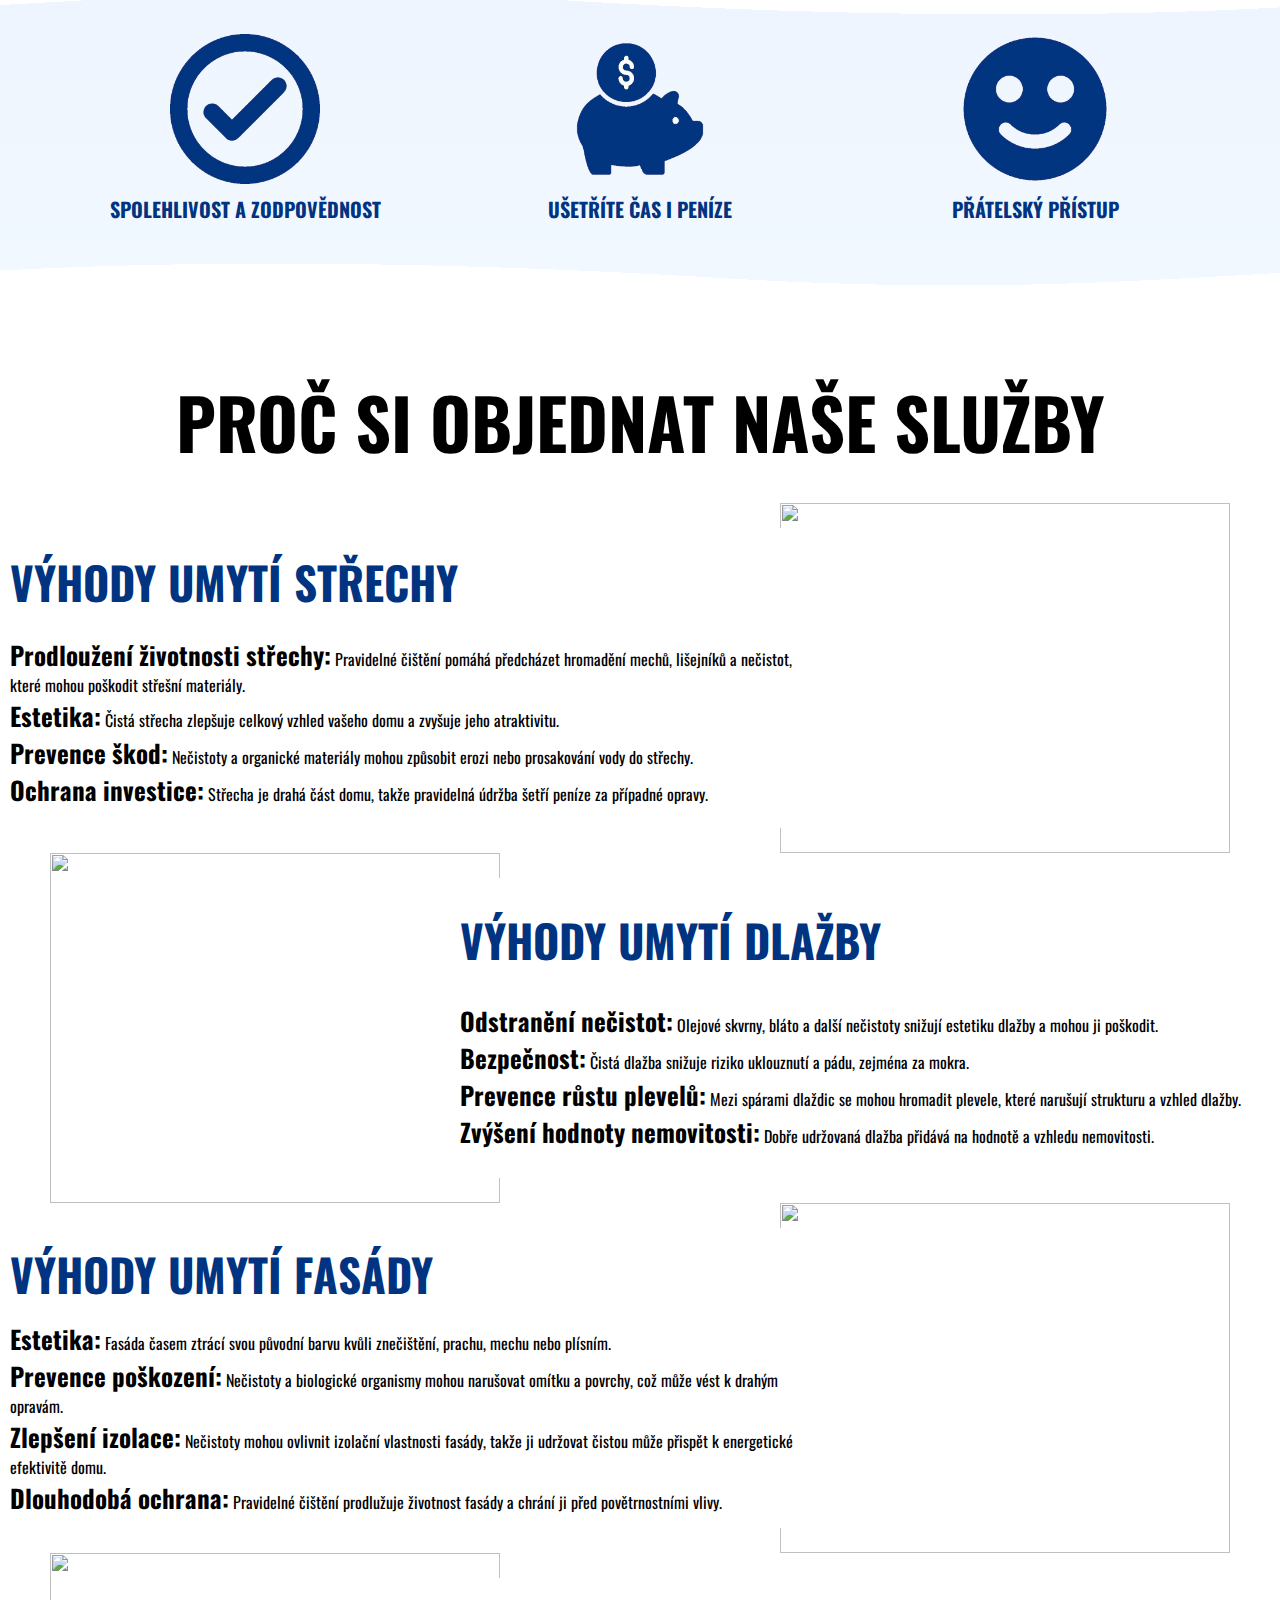
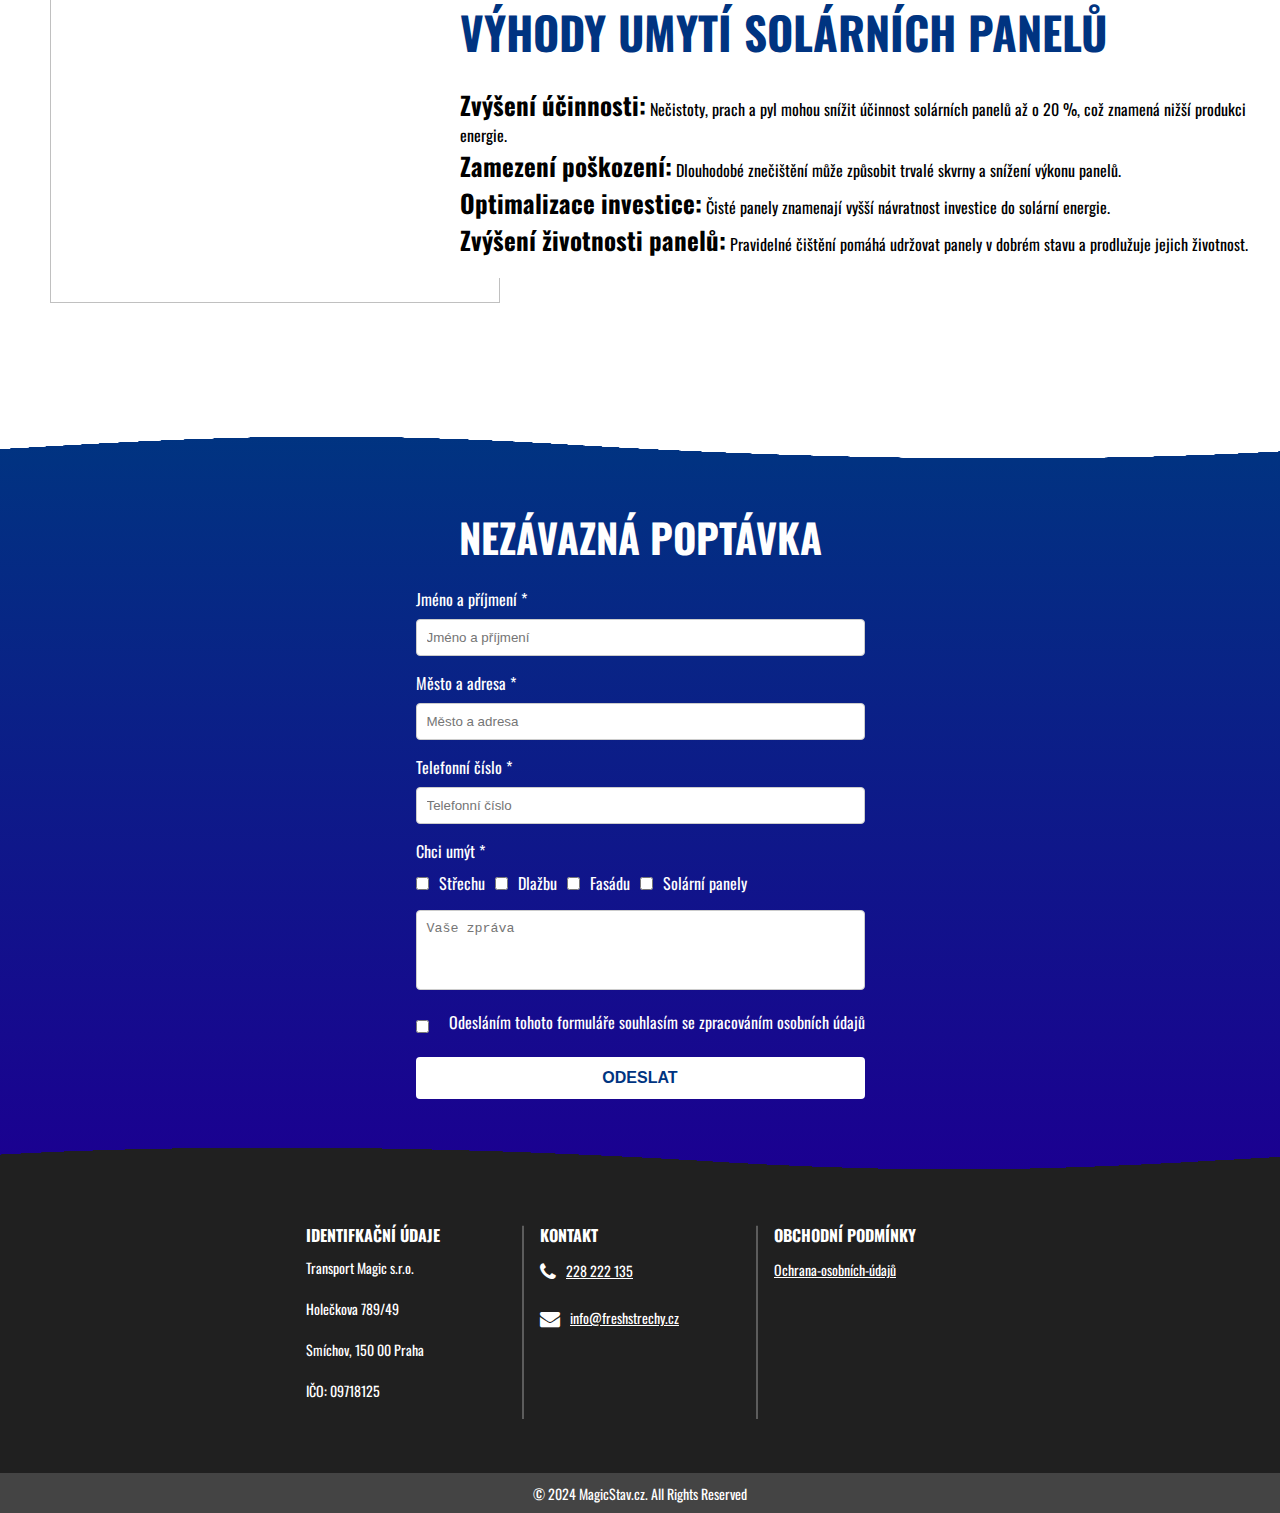
==== commit 6cde0d6c: "Add files via upload" ====
--- a/default.html
+++ b/default.html
@@ -519,7 +519,7 @@
             font-size: 50px;
         }
         .service_title{
-            font-size: 30px;
+            font-size: 35px;
         }
         .proc_main_title{
             font-size: 48px;
@@ -617,7 +617,7 @@
             padding: 0 15px;
         }
         .proc_title{
-            font-size: 30px;
+            font-size: 35px;
             margin-top: 15px;
             text-align: center;
         }
@@ -789,7 +789,7 @@
         <div class="proc_umyt_all">
             <img src="https://domerino.cz/wp-content/uploads/2024/05/Domerino_cisteni-strech8.jpg" alt="" class="proc_img">
             <div class="proc_umyt">
-                <p class="proc_title"><strong>JAKÉ VÝHODY MÁ UMYTÍ STŘECHY</strong></p>
+                <p class="proc_title"><strong>VÝHODY UMYTÍ STŘECHY</strong></p>
                 <p class="proc_text"><strong style="font-size: 25px;">Prodloužení životnosti střechy:</strong> Pravidelné čištění pomáhá předcházet hromadění mechů, lišejníků a nečistot, které mohou poškodit střešní materiály. <br>
                     <strong style="font-size: 25px;">Estetika:</strong> Čistá střecha zlepšuje celkový vzhled vašeho domu a zvyšuje jeho atraktivitu. <br>
                     <strong style="font-size: 25px;">Prevence škod:</strong> Nečistoty a organické materiály mohou způsobit erozi nebo prosakování vody do střechy. <br>
@@ -800,7 +800,7 @@
         <div class="proc_umyt_all2">
             <img src="https://domerino.cz/wp-content/uploads/2024/06/Domerino_cisteni_dlazby8.jpg" alt="" class="proc_img2">
             <div class="proc_umyt">
-                <p class="proc_title"><strong>JAKÉ VÝHODY MÁ UMYTÍ DLAŽBY</strong></p>
+                <p class="proc_title"><strong>VÝHODY UMYTÍ DLAŽBY</strong></p>
                 <p class="proc_text"><strong style="font-size: 25px;">Odstranění nečistot:</strong> Olejové skvrny, bláto a další nečistoty snižují estetiku dlažby a mohou ji poškodit. <br>
                     <strong style="font-size: 25px;">Bezpečnost:</strong> Čistá dlažba snižuje riziko uklouznutí a pádu, zejména za mokra. <br>
                     <strong style="font-size: 25px;">Prevence růstu plevelů:</strong> Mezi spárami dlaždic se mohou hromadit plevele, které narušují strukturu a vzhled dlažby. <br>
@@ -811,7 +811,7 @@
         <div class="proc_umyt_all">
             <img src="https://domerino.cz/wp-content/uploads/2024/05/Domerino_cisteni-fasad10.jpg" alt="" class="proc_img">
             <div class="proc_umyt">
-                <p class="proc_title"><strong>JAKÉ VÝHODY MÁ UMYTÍ FASÁDY</strong></p>
+                <p class="proc_title"><strong>VÝHODY UMYTÍ FASÁDY</strong></p>
                 <p class="proc_text"><strong style="font-size: 25px;">Estetika:</strong> Fasáda časem ztrácí svou původní barvu kvůli znečištění, prachu, mechu nebo plísním. <br>
                     <strong style="font-size: 25px;">Prevence poškození:</strong> Nečistoty a biologické organismy mohou narušovat omítku a povrchy, což může vést k drahým opravám. <br>
                     <strong style="font-size: 25px;">Zlepšení izolace:</strong> Nečistoty mohou ovlivnit izolační vlastnosti fasády, takže ji udržovat čistou může přispět k energetické efektivitě domu. <br>
@@ -822,7 +822,7 @@
         <div class="proc_umyt_all2">
             <img src="https://strechananovo.cz/wp-content/uploads/2024/07/AdobeStock_301710351.jpeg" alt="" class="proc_img2">
             <div class="proc_umyt">
-                <p class="proc_title"><strong>JAKÉ VÝHODY MÁ UMYTÍ SOLÁRNÍCH PANELŮ</strong></p>
+                <p class="proc_title"><strong>VÝHODY UMYTÍ SOLÁRNÍCH PANELŮ</strong></p>
                 <p class="proc_text"><strong style="font-size: 25px;">Zvýšení účinnosti:</strong> Nečistoty, prach a pyl mohou snížit účinnost solárních panelů až o 20 %, což znamená nižší produkci energie.<br>
                     <strong style="font-size: 25px;">Zamezení poškození:</strong> Dlouhodobé znečištění může způsobit trvalé skvrny a snížení výkonu panelů.<br>
                     <strong style="font-size: 25px;">Optimalizace investice:</strong> Čisté panely znamenají vyšší návratnost investice do solární energie. <br>
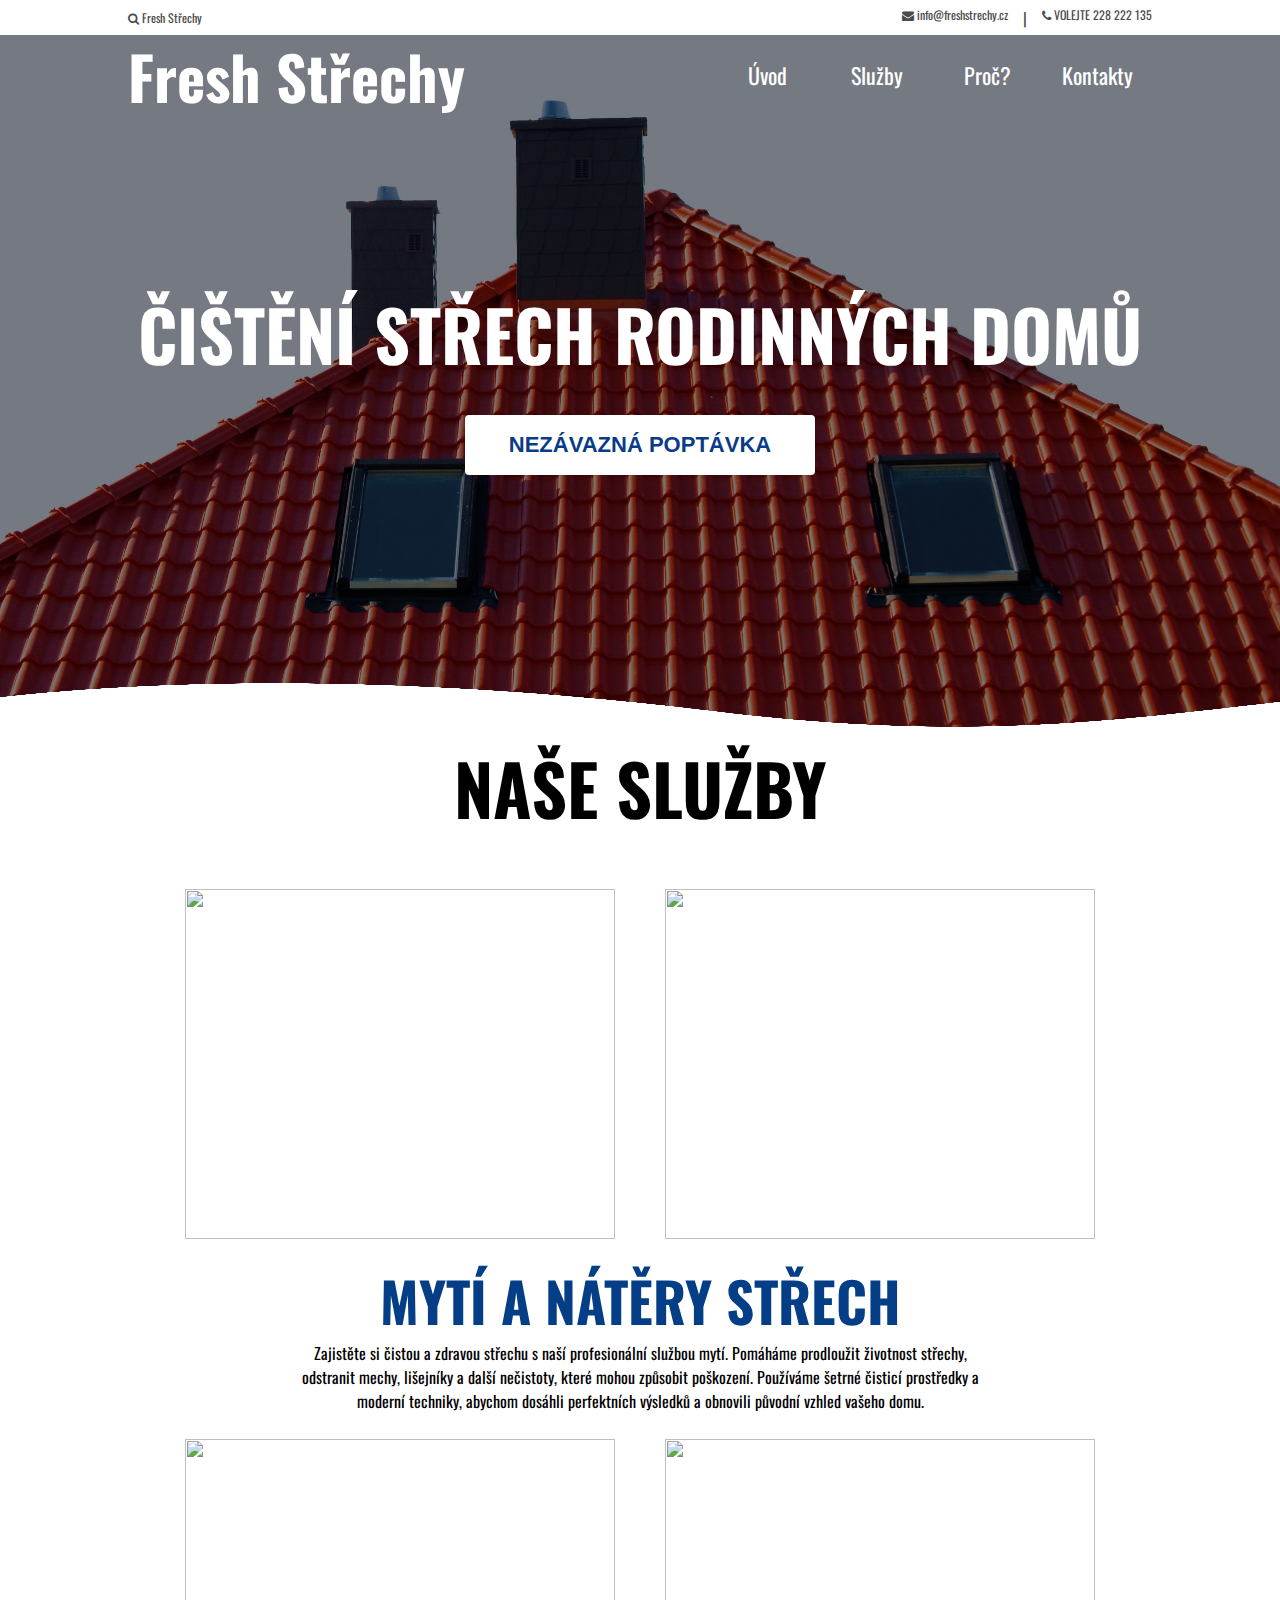
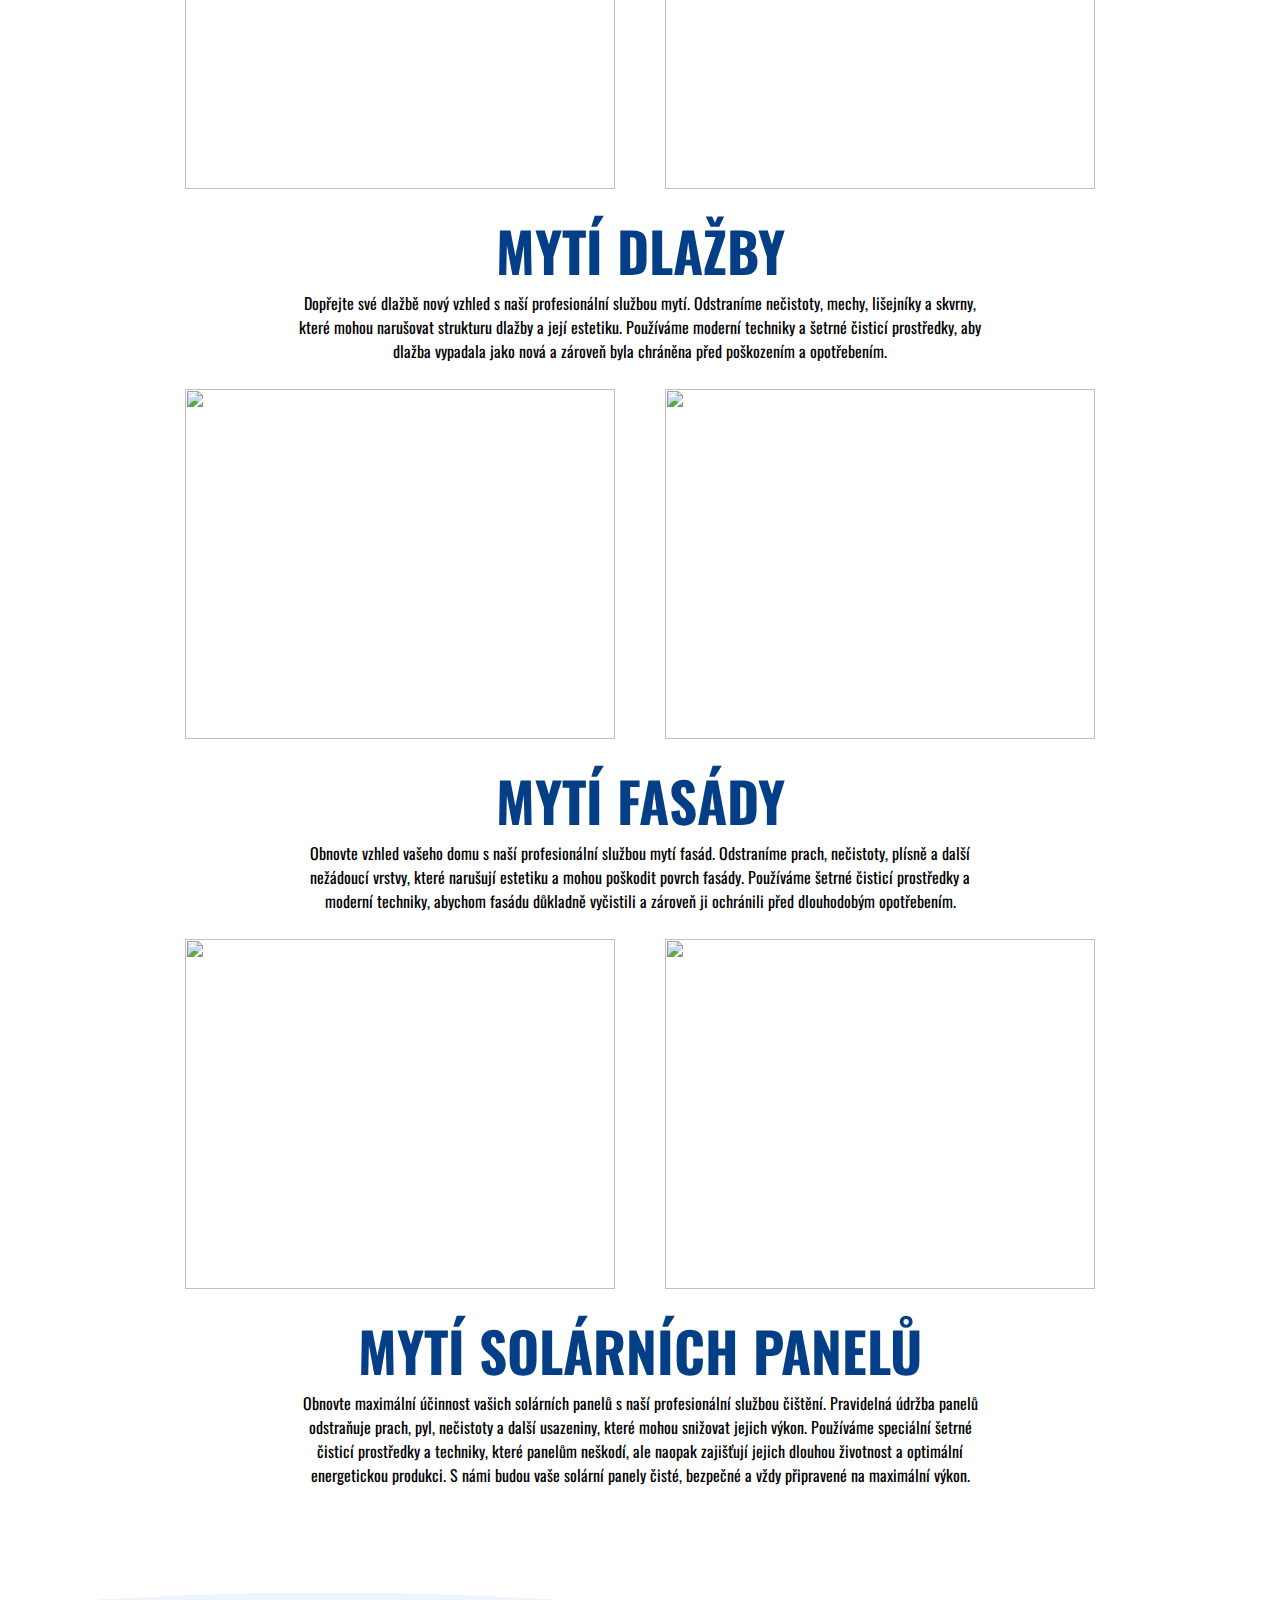
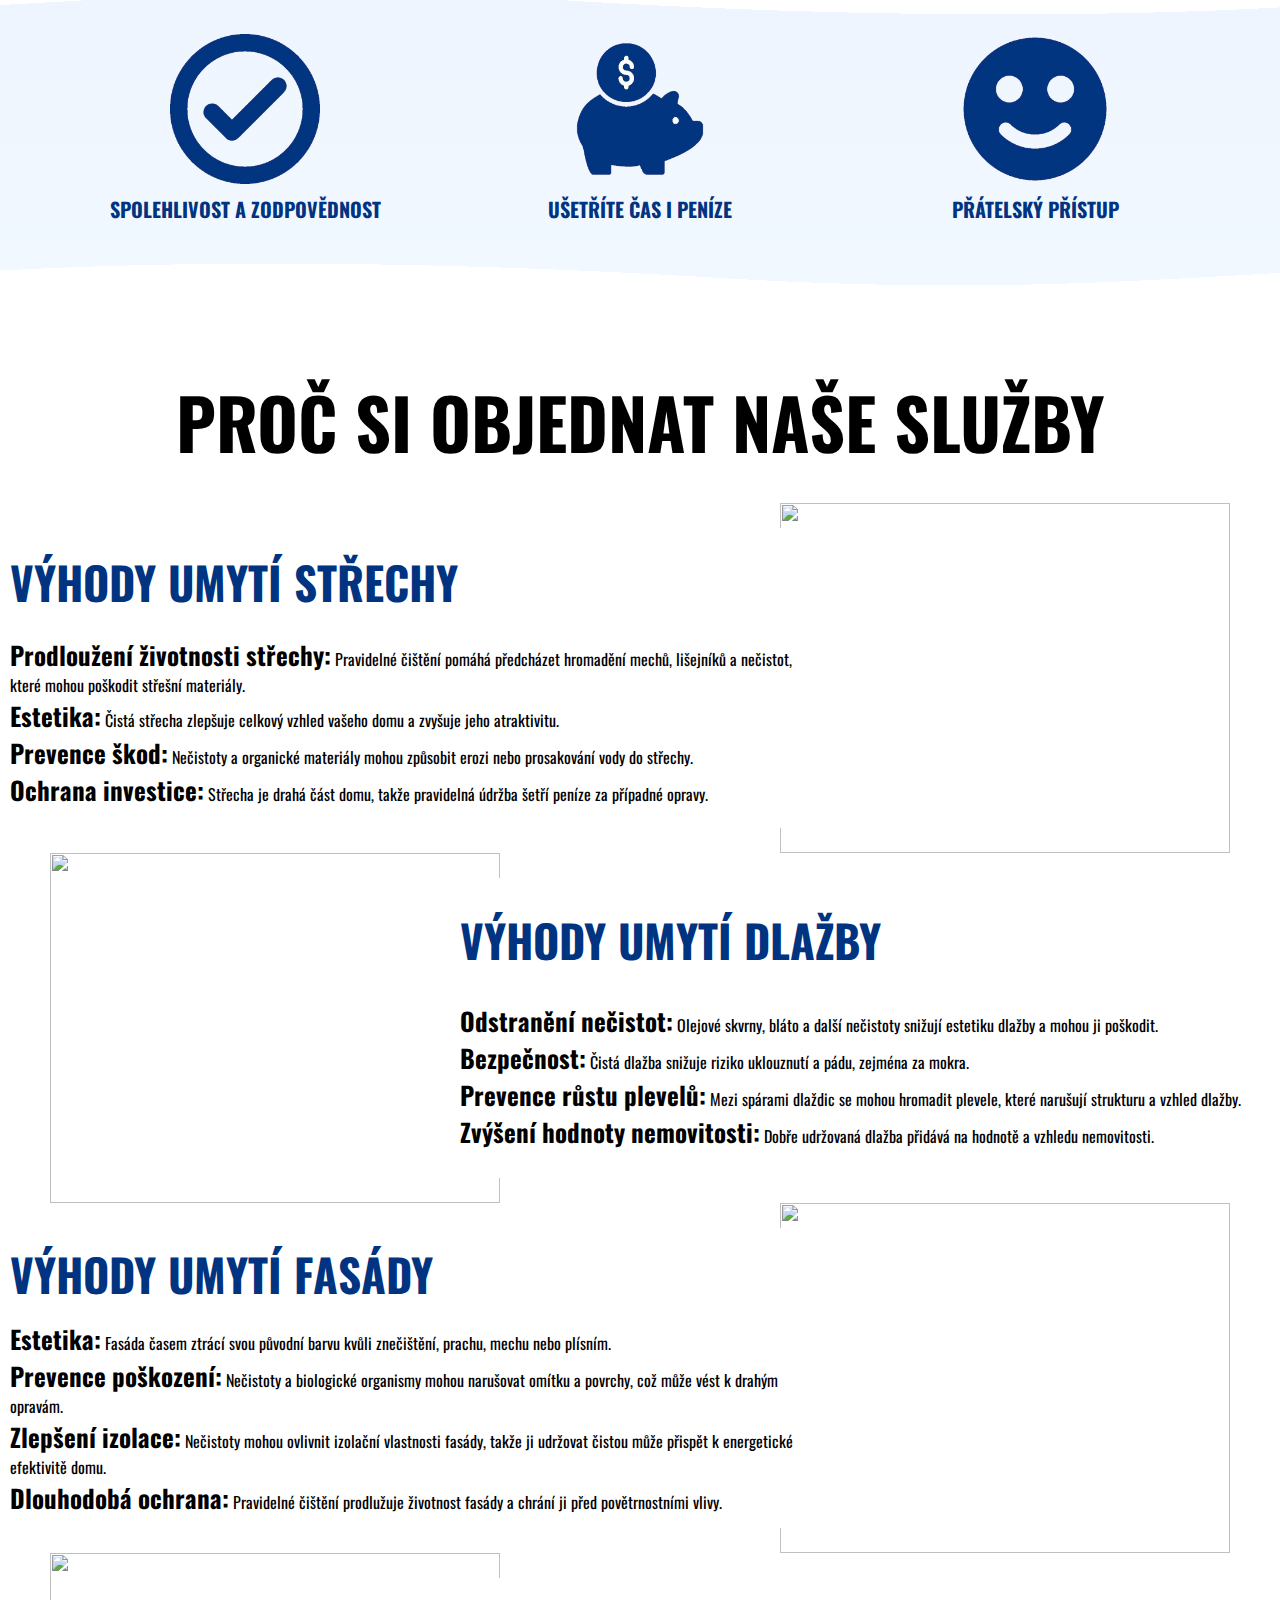
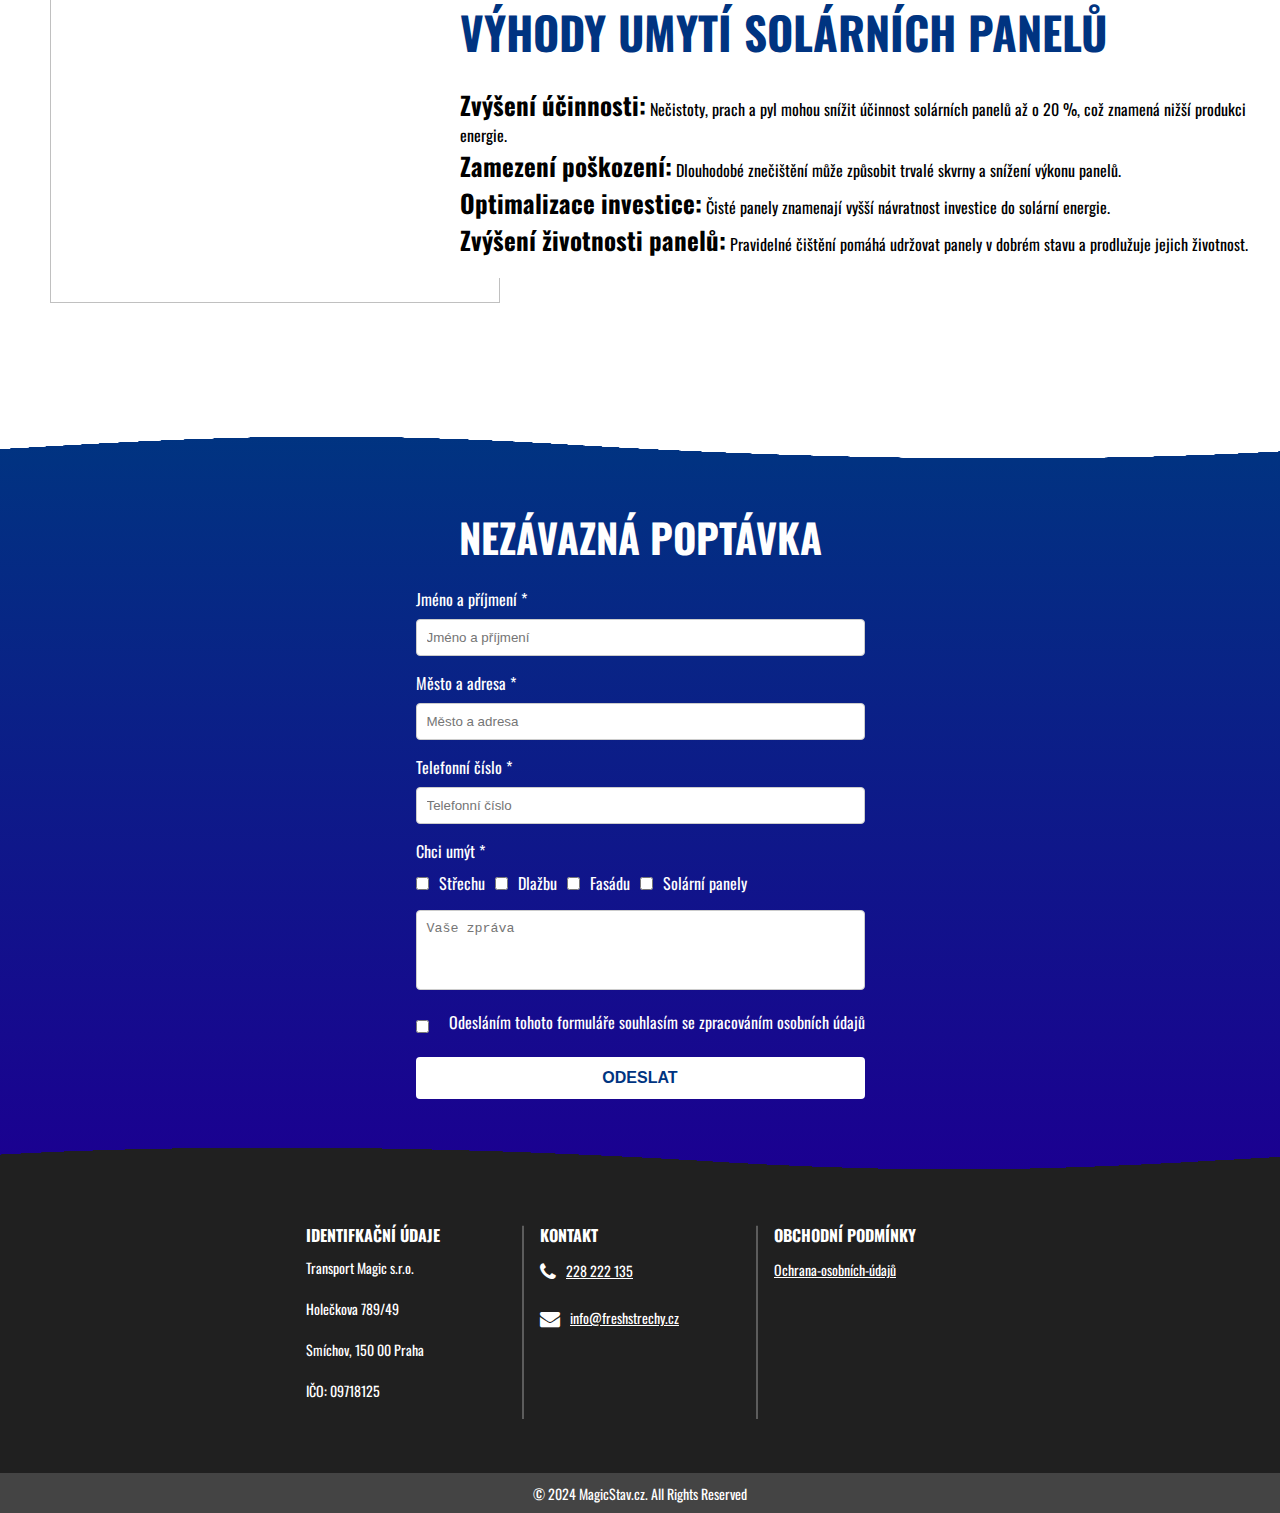
==== commit 44f880eb: "Add files via upload" ====
--- a/default.html
+++ b/default.html
@@ -591,12 +591,14 @@
             display: flex;
             flex-direction: column;
             align-items: center;
+            height: 700px;
         }
         .proc_umyt_all2{
             display: flex;
             justify-content: center;
             flex-direction: column;
             align-items: center;
+            height: 700px;
         }
         .proc_img{
             right: 0;
@@ -612,6 +614,7 @@
             box-shadow: none;
             align-items: center;
             height: 480px;
+            justify-content: flex-start
         }
         .proc_text{
             padding: 0 15px;
@@ -727,7 +730,7 @@
                         <img class="img_service2" src="https://domerino.cz/wp-content/uploads/2024/05/Domerino_cisteni-strech8.jpg" alt="">
                     </div>
                     <div class="sluzby_umyt">
-                        <p class="service_title"><strong>MYTÍ A IMPREGNACE STŘECH</strong></p>
+                        <p class="service_title"><strong>MYTÍ A NÁTĚRY STŘECH</strong></p>
                         <p class="proc_text">Zajistěte si čistou a zdravou střechu s naší profesionální službou mytí. Pomáháme prodloužit životnost střechy, odstranit mechy, lišejníky a další nečistoty, které mohou způsobit poškození. Používáme šetrné čisticí prostředky a moderní techniky, abychom dosáhli perfektních výsledků a obnovili původní vzhled vašeho domu.</p>    
                     </div>
                 </div>
